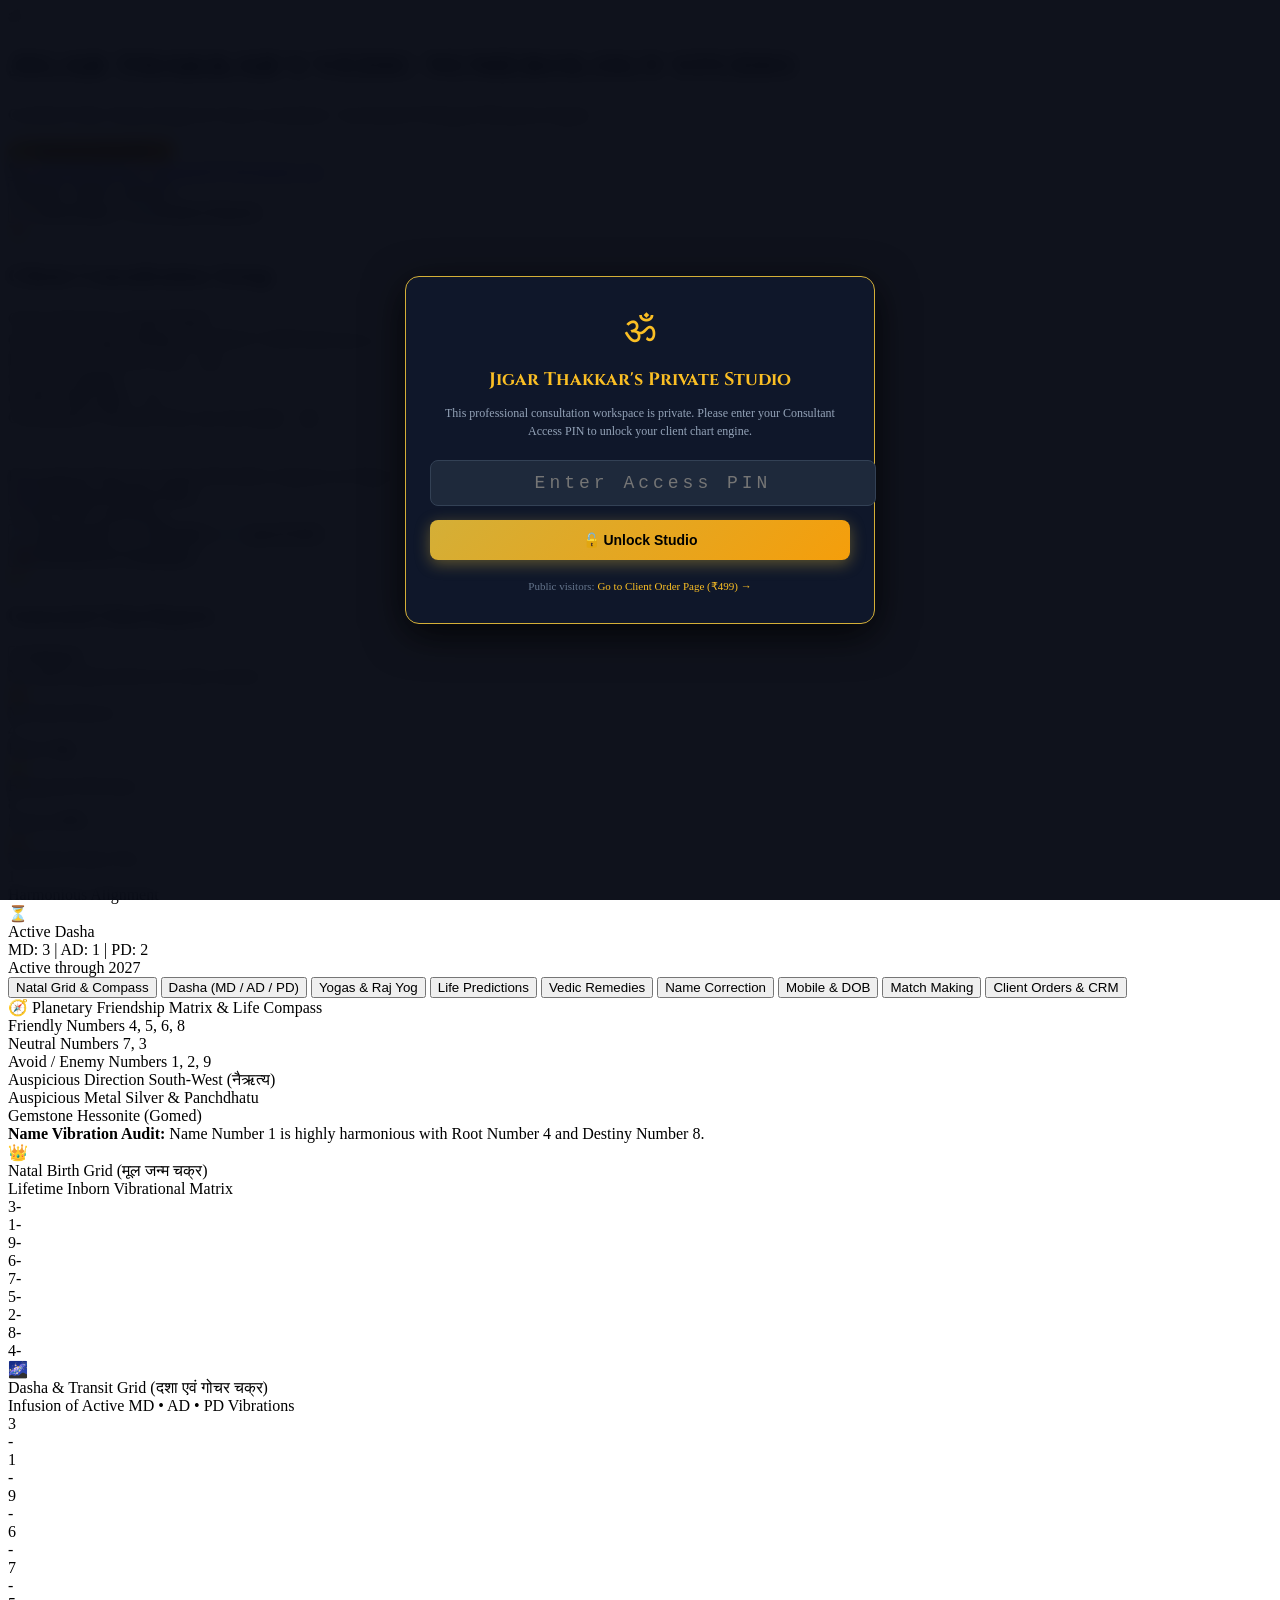
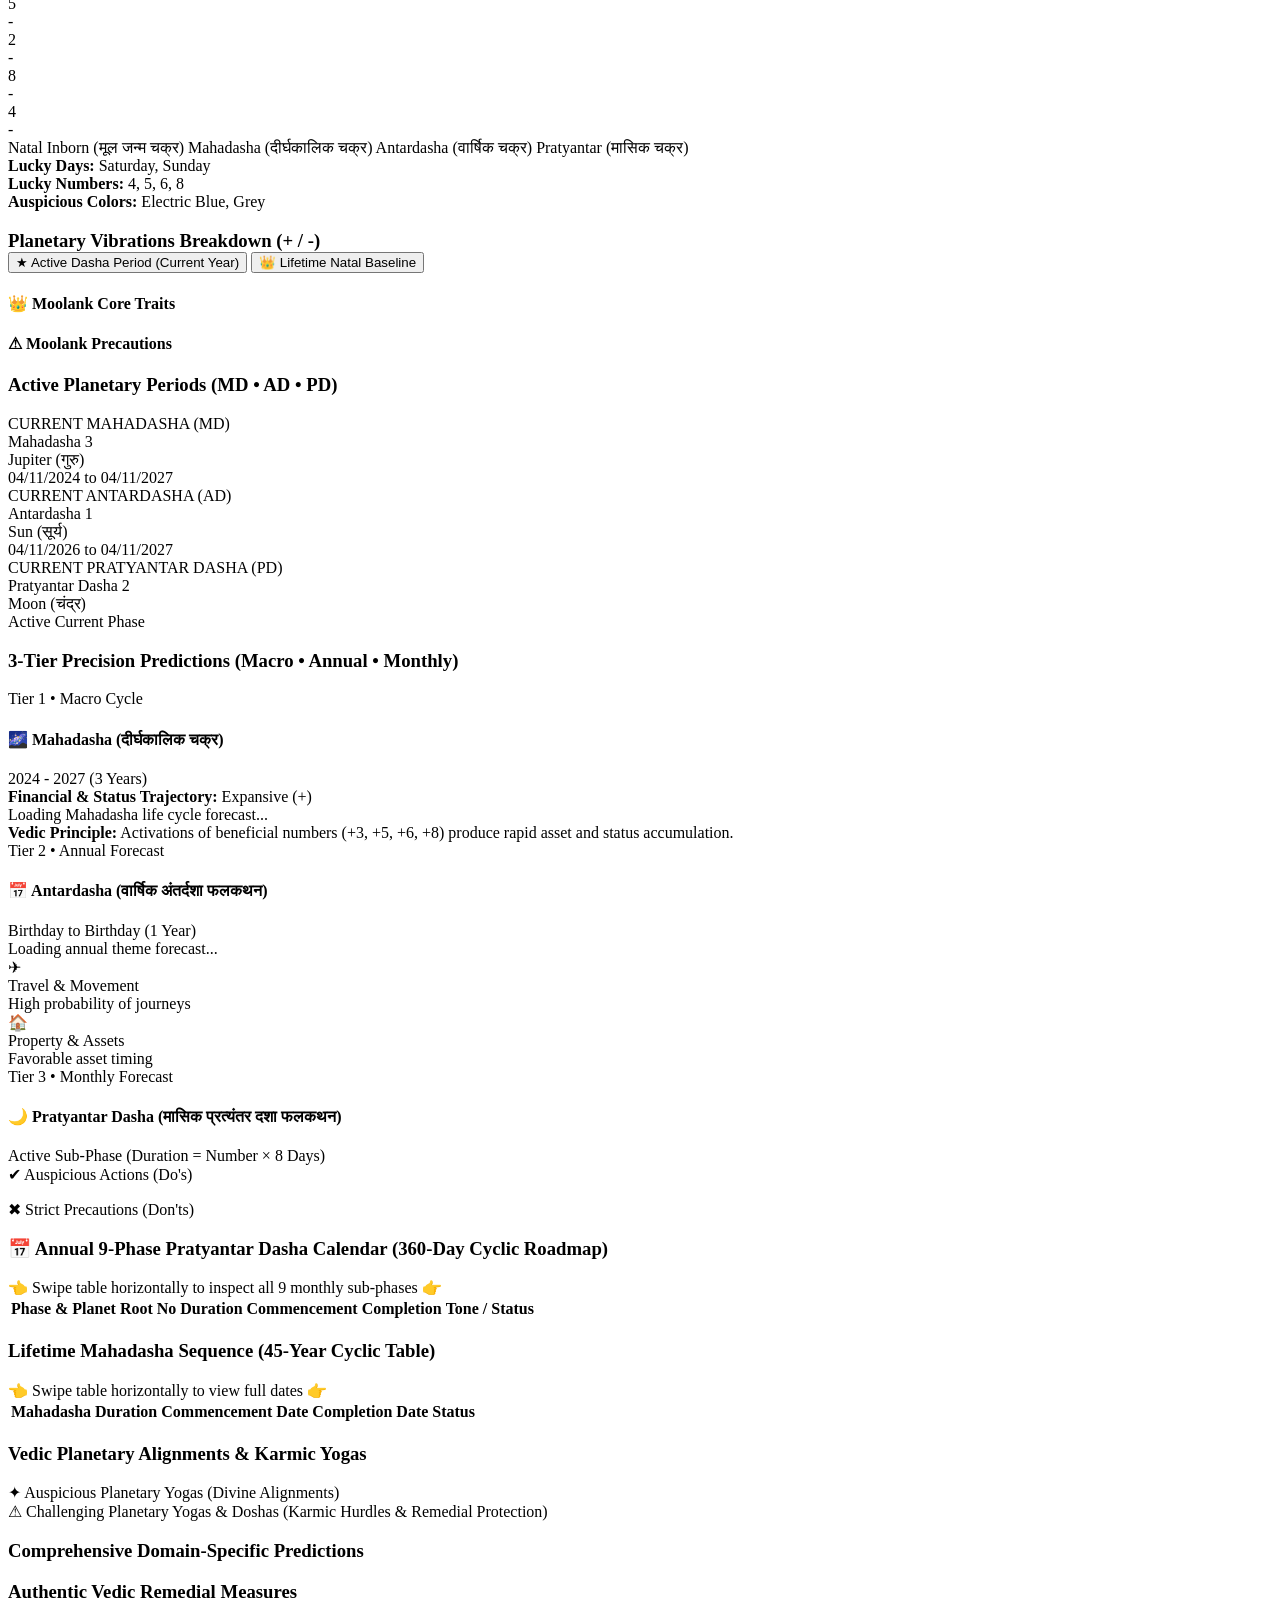
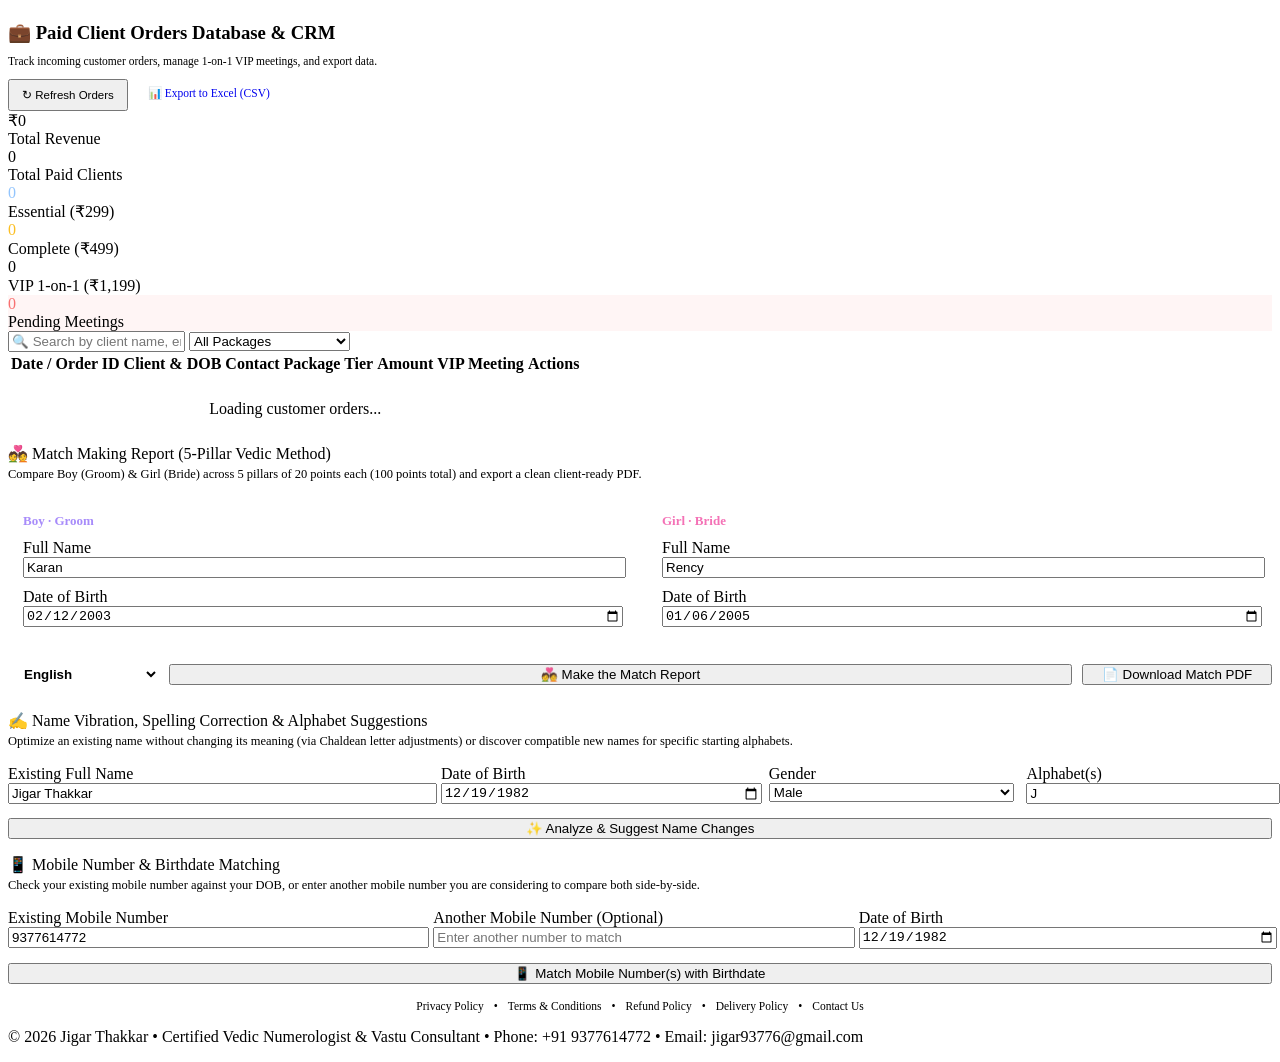
==== static/index.html @ 39957692 "Upgrade Match Making: forward 2026-2034 grids, detailed 9-yr couple outlook, green/red rules, labele" ====
<!DOCTYPE html>
<html lang="en">
<head>
    <meta charset="UTF-8">
    <meta name="viewport" content="width=device-width, initial-scale=1.0, maximum-scale=5.0, viewport-fit=cover">
    <meta name="theme-color" content="#060913">
    <meta name="mobile-web-app-capable" content="yes">
    <link rel="icon" type="image/svg+xml" href="data:image/svg+xml,<svg xmlns='http://www.w3.org/2000/svg' viewBox='0 0 100 100'><text y='.9em' font-size='90'>🕉️</text></svg>">
    <link rel="shortcut icon" href="/favicon.ico">
    <title>Jigar Thakkar - Vedic Numerology Studio</title>
    <link rel="preconnect" href="https://fonts.googleapis.com">
    <link rel="preconnect" href="https://fonts.gstatic.com" crossorigin>
    <link href="https://fonts.googleapis.com/css2?family=Cinzel:wght@600;700;800;900&family=Plus+Jakarta+Sans:wght@300;400;500;600;700;800&family=Noto+Sans+Devanagari:wght@400;600;700&family=Noto+Sans+Gujarati:wght@400;600;700&display=swap" rel="stylesheet">
    <link rel="stylesheet" href="/style.css">
</head>
<body>
    <!-- Top Global App Bar with Jigar Thakkar's Branding -->
    <header class="app-header">
        <div class="header-container">
            <div class="header-brand">
                <div class="sacred-om">ॐ</div>
                <div class="brand-text-block">
                    <h1 class="brand-title">JIGAR THAKKAR'S VEDIC NUMEROLOGY STUDIO</h1>
                    <p class="brand-subtitle">Certified Vedic Numerologist & Vastu Consultant • Automated Trilingual Blueprint Engine</p>
                </div>
            </div>
            <div class="header-controls">
                <a href="/order" target="_blank" class="funnel-badge-btn" style="background: linear-gradient(135deg, #d4af37, #f59e0b); color: #000000; font-weight: 800; font-size: 11px; padding: 4px 10px; border-radius: 20px; text-decoration: none; display: inline-flex; align-items: center; gap: 4px; box-shadow: 0 2px 8px rgba(212,175,55,0.4); white-space: nowrap;">⚡ Instagram Funnel (₹499) ↗</a>
                <div class="consultant-contact-pill">
                    <a href="tel:+919377614772" class="contact-link">📞 +91 9377614772</a>
                    <span class="contact-sep">•</span>
                    <a href="mailto:jigar93776@gmail.com" class="contact-link">✉ jigar93776@gmail.com</a>
                </div>
                <div class="lang-switch-pills">
                    <button class="lang-pill active" data-lang="en">English</button>
                    <button class="lang-pill" data-lang="hi">हिन्दी</button>
                    <button class="lang-pill" data-lang="gu">ગુજરાતી</button>
                </div>
            </div>
        </div>

        <!-- Mobile Segmented View Switcher (Visible only on mobile/small tablets) -->
        <div class="mobile-view-nav">
            <button class="mobile-nav-btn active" data-view="form">
                <span class="m-icon">📝</span> Client Setup
            </button>
            <button class="mobile-nav-btn" data-view="dashboard">
                <span class="m-icon">📊</span> Kundali & Reports
            </button>
        </div>
    </header>

    <!-- Main Workspace Container -->
    <main class="app-main">
        <!-- Floating Global Status/Toast Banner -->
        <div id="status-banner" class="status-banner" style="display: none;"></div>

        <div class="workspace-grid">
            <!-- Left Side: Client Consultation Form -->
            <aside id="panel-sidebar" class="sidebar-panel active-mobile">
                <div class="card panel-card">
                    <div class="panel-header">
                        <span class="icon">📜</span>
                        <h2>Client Consultation Setup</h2>
                    </div>

                    <form id="numerology-form" class="consultation-form">
                        <div class="form-group">
                            <label for="client-name">Client Full Name</label>
                            <input type="text" id="client-name" placeholder="e.g. Gopal Pathak" value="Gopal Pathak" required autocomplete="off">
                        </div>

                        <div class="form-group">
                            <label for="client-phone">Client WhatsApp / Mobile <span class="label-hint">(For direct 1-click delivery)</span></label>
                            <input type="tel" id="client-phone" placeholder="e.g. 9876543210" value="">
                        </div>

                        <div class="form-row">
                            <div class="form-group">
                                <label for="client-dob">Date of Birth</label>
                                <input type="date" id="client-dob" value="1982-11-04" required>
                                <div id="weekday-indicator" class="weekday-pill">Thursday (गुरुवार)</div>
                            </div>
                            <div class="form-group">
                                <label for="client-gender">Gender</label>
                                <select id="client-gender">
                                    <option value="Male" selected>Male (पुरुष)</option>
                                    <option value="Female">Female (स्त्री)</option>
                                    <option value="Other">Other</option>
                                </select>
                            </div>
                        </div>

                        <div class="form-group">
                            <label for="target-date">Consultation / Forecast Date</label>
                            <input type="date" id="target-date" value="2026-11-21">
                        </div>

                        <div class="form-group">
                            <label for="consultant-notes">
                                Personalized Notes & Custom Remedies
                                <span class="label-hint">(Appears on Page 4 of PDF)</span>
                            </label>
                            <textarea id="consultant-notes" rows="3" placeholder="Add specific guidance or custom remedies for this client...">Regular practice of morning Surya Arghya in a copper vessel and wearing recommended Hessonite is strongly advised for maximum planetary harmony.</textarea>
                        </div>

                        <!-- Action Buttons Stack -->
                        <div class="action-buttons-stack">
                            <button type="submit" id="btn-calculate" class="btn btn-primary btn-touch">
                                <span class="btn-icon">🔮</span> Calculate & Analyze Chart
                            </button>

                            <div class="pdf-actions-header">1-Click PDF Generation</div>
                            <div class="pdf-btn-grid">
                                <button type="button" id="btn-pdf-en" class="btn btn-gold btn-touch" data-pdflang="en">
                                    <span class="b-icon">📄</span> <span>English PDF</span>
                                </button>
                                <button type="button" id="btn-pdf-hi" class="btn btn-gold btn-touch" data-pdflang="hi">
                                    <span class="b-icon">📄</span> <span>हिन्दी PDF</span>
                                </button>
                                <button type="button" id="btn-pdf-gu" class="btn btn-gold btn-touch" data-pdflang="gu">
                                    <span class="b-icon">📄</span> <span>ગુજરાતી PDF</span>
                                </button>
                            </div>
                            <button type="button" id="btn-pdf-all" class="btn btn-accent btn-touch">
                                <span class="btn-icon">📦</span> Generate All 3 Languages
                            </button>
                        </div>
                    </form>
                </div>

                <!-- Recent Generated Reports Box -->
                <div class="card recent-reports-card">
                    <div class="panel-header-mini">
                        <div class="hdr-left">
                            <span class="icon">📁</span>
                            <h3>Generated Client Reports</h3>
                        </div>
                        <button id="btn-refresh-history" class="btn-icon-mini" title="Refresh">↻ Refresh</button>
                    </div>
                    <div id="recent-reports-list" class="reports-list">
                        <div class="empty-state">No reports generated yet in this session.</div>
                    </div>
                </div>
            </aside>

            <!-- Right Side: Interactive Analytical Dashboard -->
            <section id="panel-dashboard" class="dashboard-panel">
                <!-- Top Quick Stats Overview (2x2 on Mobile, 4x1 on Desktop) -->
                <div class="quick-stats-row">
                    <!-- Basic Number (Moolank) Card -->
                    <div class="stat-card">
                        <div class="stat-icon">👑</div>
                        <div class="stat-info">
                            <div class="stat-label" id="lbl-bn">Moolank (Basic)</div>
                            <div class="stat-value" id="val-bn">4</div>
                            <div class="stat-sub" id="sub-bn">Rahu (राहु)</div>
                        </div>
                    </div>

                    <!-- Destiny Number (Bhagyank) Card -->
                    <div class="stat-card">
                        <div class="stat-icon">🌟</div>
                        <div class="stat-info">
                            <div class="stat-label" id="lbl-dn">Bhagyank (Destiny)</div>
                            <div class="stat-value" id="val-dn">8</div>
                            <div class="stat-sub" id="sub-dn">Saturn (शनि)</div>
                        </div>
                    </div>

                    <!-- Name Number (Namank) Card -->
                    <div class="stat-card">
                        <div class="stat-icon">✍</div>
                        <div class="stat-info">
                            <div class="stat-label">Namank (Name No)</div>
                            <div class="stat-value" id="val-namank">1</div>
                            <div class="stat-sub" id="sub-namank">Harmonious Alignment</div>
                        </div>
                    </div>

                    <!-- Active Dasha Period Card -->
                    <div class="stat-card">
                        <div class="stat-icon">⏳</div>
                        <div class="stat-info">
                            <div class="stat-label">Active Dasha</div>
                            <div class="stat-value-sm" id="val-dasha">MD: 3 | AD: 1 | PD: 2</div>
                            <div class="stat-sub" id="sub-dasha">Active through 2027</div>
                        </div>
                    </div>
                </div>

                <!-- Main Analysis Tabs Container -->
                <div class="card dashboard-card">
                    <!-- Tab Navigation (Zero Horizontal Scroll Grid) -->
                    <div class="tabs-scroll-wrapper">
                        <nav class="dashboard-tabs">
                            <button class="tab-btn active" data-tab="tab-grid">Natal Grid &amp; Compass</button>
                            <button class="tab-btn" data-tab="tab-dasha">Dasha (MD / AD / PD)</button>
                            <button class="tab-btn" data-tab="tab-yogas">Yogas &amp; Raj Yog</button>
                            <button class="tab-btn" data-tab="tab-predictions">Life Predictions</button>
                            <button class="tab-btn" data-tab="tab-remedies">Vedic Remedies</button>
                            <button class="tab-btn" data-tab="tab-name" id="tab-btn-name">Name Correction</button>
                            <button class="tab-btn" data-tab="tab-mobile" id="tab-btn-mobile">Mobile &amp; DOB</button>
                            <button class="tab-btn" data-tab="tab-matchmaking" id="tab-btn-matchmaking">Match Making</button>
                            <button class="tab-btn" data-tab="tab-crm" id="tab-btn-crm">Client Orders &amp; CRM</button>
                        </nav>
                    </div>

                    <!-- Tab 1: Natal Grid & Compatibility Compass -->
                    <div id="tab-grid" class="tab-content active">
                        <!-- Compass & Friendship Banner -->
                        <div class="compass-dashboard-banner">
                            <div class="compass-dash-header">🧭 Planetary Friendship Matrix & Life Compass</div>
                            <div class="compass-dash-grid">
                                <div class="c-dash-item">
                                    <span class="c-dash-label">Friendly Numbers</span>
                                    <span class="c-dash-val text-green" id="dash-friendly">4, 5, 6, 8</span>
                                </div>
                                <div class="c-dash-item">
                                    <span class="c-dash-label">Neutral Numbers</span>
                                    <span class="c-dash-val text-orange" id="dash-neutral">7, 3</span>
                                </div>
                                <div class="c-dash-item">
                                    <span class="c-dash-label">Avoid / Enemy Numbers</span>
                                    <span class="c-dash-val text-red" id="dash-enemy">1, 2, 9</span>
                                </div>
                                <div class="c-dash-item">
                                    <span class="c-dash-label">Auspicious Direction</span>
                                    <span class="c-dash-val" id="dash-direction">South-West (नैऋत्य)</span>
                                </div>
                                <div class="c-dash-item">
                                    <span class="c-dash-label">Auspicious Metal</span>
                                    <span class="c-dash-val" id="dash-metal">Silver & Panchdhatu</span>
                                </div>
                                <div class="c-dash-item">
                                    <span class="c-dash-label">Gemstone</span>
                                    <span class="c-dash-val" id="dash-gem">Hessonite (Gomed)</span>
                                </div>
                            </div>
                            <div id="dash-name-harmony" class="name-harmony-banner">
                                <strong>Name Vibration Audit:</strong> Name Number 1 is highly harmonious with Root Number 4 and Destiny Number 8.
                            </div>
                        </div>

                        <div class="grid-section-layout-dual">
                            <!-- Dual Grids Side-by-Side: Natal Grid & Dasha Transit Grid -->
                            <div class="dual-grids-web-row">
                                <!-- Natal Birth Grid Card -->
                                <div class="web-grid-card natal-grid-card">
                                    <div class="web-grid-hdr">
                                        <span class="grid-hdr-icon">👑</span>
                                        <div>
                                            <div class="grid-card-title" id="web-natal-grid-title">Natal Birth Grid (मूल जन्म चक्र)</div>
                                            <div class="grid-card-sub" id="web-natal-grid-sub">Lifetime Inborn Vibrational Matrix</div>
                                        </div>
                                    </div>
                                    <div class="vedic-3x3-container natal" id="natal-grid-container">
                                        <div class="v-cell" id="gc-3"><span class="c-num">3</span><span class="c-val">-</span></div>
                                        <div class="v-cell" id="gc-1"><span class="c-num">1</span><span class="c-val">-</span></div>
                                        <div class="v-cell" id="gc-9"><span class="c-num">9</span><span class="c-val">-</span></div>
                                        <div class="v-cell" id="gc-6"><span class="c-num">6</span><span class="c-val">-</span></div>
                                        <div class="v-cell" id="gc-7"><span class="c-num">7</span><span class="c-val">-</span></div>
                                        <div class="v-cell" id="gc-5"><span class="c-num">5</span><span class="c-val">-</span></div>
                                        <div class="v-cell" id="gc-2"><span class="c-num">2</span><span class="c-val">-</span></div>
                                        <div class="v-cell" id="gc-8"><span class="c-num">8</span><span class="c-val">-</span></div>
                                        <div class="v-cell" id="gc-4"><span class="c-num">4</span><span class="c-val">-</span></div>
                                    </div>
                                </div>

                                <!-- Dasha & Transit Infusion Grid Card -->
                                <div class="web-grid-card dasha-grid-card">
                                    <div class="web-grid-hdr">
                                        <span class="grid-hdr-icon">🌌</span>
                                        <div>
                                            <div class="grid-card-title dasha" id="web-dasha-grid-title">Dasha & Transit Grid (दशा एवं गोचर चक्र)</div>
                                            <div class="grid-card-sub" id="web-dasha-grid-sub">Infusion of Active MD • AD • PD Vibrations</div>
                                        </div>
                                    </div>
                                    <div class="vedic-3x3-container dasha" id="dasha-grid-container">
                                        <div class="v-cell v-cell-dasha" id="gdc-3"><span class="c-num">3</span><div class="chips-wrap">-</div></div>
                                        <div class="v-cell v-cell-dasha" id="gdc-1"><span class="c-num">1</span><div class="chips-wrap">-</div></div>
                                        <div class="v-cell v-cell-dasha" id="gdc-9"><span class="c-num">9</span><div class="chips-wrap">-</div></div>
                                        <div class="v-cell v-cell-dasha" id="gdc-6"><span class="c-num">6</span><div class="chips-wrap">-</div></div>
                                        <div class="v-cell v-cell-dasha" id="gdc-7"><span class="c-num">7</span><div class="chips-wrap">-</div></div>
                                        <div class="v-cell v-cell-dasha" id="gdc-5"><span class="c-num">5</span><div class="chips-wrap">-</div></div>
                                        <div class="v-cell v-cell-dasha" id="gdc-2"><span class="c-num">2</span><div class="chips-wrap">-</div></div>
                                        <div class="v-cell v-cell-dasha" id="gdc-8"><span class="c-num">8</span><div class="chips-wrap">-</div></div>
                                        <div class="v-cell v-cell-dasha" id="gdc-4"><span class="c-num">4</span><div class="chips-wrap">-</div></div>
                                    </div>
                                </div>
                            </div>

                            <!-- 4-Color Legend Bar -->
                            <div class="color-legend-web-bar" id="web-color-legend">
                                <span class="c-leg-pill"><span class="c-dot dot-natal"></span> <span id="leg-natal">Natal Inborn (मूल जन्म चक्र)</span></span>
                                <span class="c-leg-pill"><span class="c-dot dot-md"></span> <span id="leg-md">Mahadasha (दीर्घकालिक चक्र)</span></span>
                                <span class="c-leg-pill"><span class="c-dot dot-ad"></span> <span id="leg-ad">Antardasha (वार्षिक चक्र)</span></span>
                                <span class="c-leg-pill"><span class="c-dot dot-pd"></span> <span id="leg-pd">Pratyantar (मासिक चक्र)</span></span>
                            </div>

                            <!-- Charms Badges Bar -->
                            <div class="charms-badge-row">
                                <div class="charm-badge"><strong>Lucky Days:</strong> <span id="charm-days">Saturday, Sunday</span></div>
                                <div class="charm-badge"><strong>Lucky Numbers:</strong> <span id="charm-nums">4, 5, 6, 8</span></div>
                                <div class="charm-badge"><strong>Auspicious Colors:</strong> <span id="charm-colors">Electric Blue, Grey</span></div>
                            </div>

                            <!-- Vibrations Breakdown Section with Active Dasha vs Natal Baseline Toggle -->
                            <div class="grid-details-col mt-4">
                                <div class="vibrations-header-row">
                                    <h3 class="section-heading" id="hdr-vibrations-title" style="margin-bottom: 0;">Planetary Vibrations Breakdown (+ / -)</h3>
                                    <div class="vibrations-toggle-wrap">
                                        <button type="button" class="vibe-mode-pill active" id="btn-vibe-period" onclick="switchVibrationView('period')">★ Active Dasha Period (Current Year)</button>
                                        <button type="button" class="vibe-mode-pill" id="btn-vibe-natal" onclick="switchVibrationView('natal')">👑 Lifetime Natal Baseline</button>
                                    </div>
                                </div>
                                <div id="vibrations-disclaimer-banner" class="vibe-disclaimer-banner">
                                    <!-- Dynamic Vedic Dasha Transformation explanation injected here -->
                                </div>
                                <div id="vibrations-list" class="vibrations-container">
                                    <!-- Dynamic Vibrations injected here -->
                                </div>
                            </div>
                        </div>

                        <!-- Core Personality Traits & Precautions -->
                        <div class="traits-dual-grid">
                            <div class="traits-box">
                                <h4 class="traits-header" id="header-moolank-traits">👑 Moolank Core Traits</h4>
                                <ul id="list-moolank-traits" class="bullet-list"></ul>
                            </div>
                            <div class="precautions-box">
                                <h4 class="precautions-header" id="header-moolank-precautions">⚠ Moolank Precautions</h4>
                                <ul id="list-moolank-precautions" class="bullet-list warn"></ul>
                            </div>
                        </div>
                    </div>

                    <!-- Tab 2: Dasha Timeline & 3-Tier Horizon Predictions -->
                    <div id="tab-dasha" class="tab-content">
                        <h3 class="section-heading">Active Planetary Periods (MD • AD • PD)</h3>
                        <div class="dasha-active-cards">
                            <div class="dasha-card highlight card-md">
                                <div class="d-tag">CURRENT MAHADASHA (MD)</div>
                                <div class="d-num" id="dasha-md-num">Mahadasha 3</div>
                                <div class="d-planet" id="dasha-md-planet">Jupiter (गुरु)</div>
                                <div class="d-dates" id="dasha-md-dates">04/11/2024 to 04/11/2027</div>
                            </div>
                            <div class="dasha-card highlight card-ad">
                                <div class="d-tag">CURRENT ANTARDASHA (AD)</div>
                                <div class="d-num" id="dasha-ad-num">Antardasha 1</div>
                                <div class="d-planet" id="dasha-ad-planet">Sun (सूर्य)</div>
                                <div class="d-dates" id="dasha-ad-dates">04/11/2026 to 04/11/2027</div>
                            </div>
                            <div class="dasha-card highlight card-pd">
                                <div class="d-tag">CURRENT PRATYANTAR DASHA (PD)</div>
                                <div class="d-num" id="dasha-pd-num">Pratyantar Dasha 2</div>
                                <div class="d-planet" id="dasha-pd-planet">Moon (चंद्र)</div>
                                <div class="d-dates" id="dasha-pd-dates">Active Current Phase</div>
                            </div>
                        </div>

                        <!-- 3-Tier Horizon Precision Predictions -->
                        <h3 class="section-heading mt-4">3-Tier Precision Predictions (Macro • Annual • Monthly)</h3>
                        <div class="three-tier-display-stack">
                            <!-- Tier 1: Mahadasha Macro Forecast -->
                            <div class="tier-card-web tier-web-md">
                                <div class="tier-card-web-hdr">
                                    <div class="tier-hdr-title">
                                        <span class="tier-badge-pill md-pill">Tier 1 • Macro Cycle</span>
                                        <h4 id="tier-md-title">🌌 Mahadasha (दीर्घकालिक चक्र)</h4>
                                    </div>
                                    <div class="tier-hdr-dates" id="tier-md-dates">2024 - 2027 (3 Years)</div>
                                </div>
                                <div class="tier-card-web-body">
                                    <div class="tier-tone-bar" id="tier-md-tone-bar">
                                        <strong>Financial & Status Trajectory:</strong> <span id="tier-md-tone" class="tone-badge">Expansive (+)</span>
                                    </div>
                                    <div class="tier-web-desc" id="tier-md-desc">
                                        Loading Mahadasha life cycle forecast...
                                    </div>
                                    <div class="tier-web-rule" id="tier-md-rule">
                                        <strong>Vedic Principle:</strong> Activations of beneficial numbers (+3, +5, +6, +8) produce rapid asset and status accumulation.
                                    </div>
                                </div>
                            </div>

                            <!-- Tier 2: Antardasha Annual Forecast -->
                            <div class="tier-card-web tier-web-ad">
                                <div class="tier-card-web-hdr">
                                    <div class="tier-hdr-title">
                                        <span class="tier-badge-pill ad-pill">Tier 2 • Annual Forecast</span>
                                        <h4 id="tier-ad-title">📅 Antardasha (वार्षिक अंतर्दशा फलकथन)</h4>
                                    </div>
                                    <div class="tier-hdr-dates" id="tier-ad-dates">Birthday to Birthday (1 Year)</div>
                                </div>
                                <div class="tier-card-web-body">
                                    <div class="tier-web-desc" id="tier-ad-theme">
                                        Loading annual theme forecast...
                                    </div>
                                    <div class="tier-sub-indicators-grid">
                                        <div class="sub-ind-box">
                                            <span class="ind-icon">✈</span>
                                            <div>
                                                <div class="ind-label">Travel & Movement</div>
                                                <div class="ind-val" id="tier-ad-travel">High probability of journeys</div>
                                            </div>
                                        </div>
                                        <div class="sub-ind-box">
                                            <span class="ind-icon">🏠</span>
                                            <div>
                                                <div class="ind-label">Property & Assets</div>
                                                <div class="ind-val" id="tier-ad-assets">Favorable asset timing</div>
                                            </div>
                                        </div>
                                    </div>
                                </div>
                            </div>

                            <!-- Tier 3: Pratyantar Dasha Monthly Forecast -->
                            <div class="tier-card-web tier-web-pd">
                                <div class="tier-card-web-hdr">
                                    <div class="tier-hdr-title">
                                        <span class="tier-badge-pill pd-pill">Tier 3 • Monthly Forecast</span>
                                        <h4 id="tier-pd-title">🌙 Pratyantar Dasha (मासिक प्रत्यंतर दशा फलकथन)</h4>
                                    </div>
                                    <div class="tier-hdr-dates" id="tier-pd-dates">Active Sub-Phase (Duration = Number × 8 Days)</div>
                                </div>
                                <div class="tier-card-web-body">
                                    <div class="tier-dos-donts-web-grid">
                                        <div class="web-do-box">
                                            <div class="box-hdr-do">✔ Auspicious Actions (Do's)</div>
                                            <ul id="tier-pd-dos" class="tier-list-do"></ul>
                                        </div>
                                        <div class="web-dont-box">
                                            <div class="box-hdr-dont">✖ Strict Precautions (Don'ts)</div>
                                            <ul id="tier-pd-donts" class="tier-list-dont"></ul>
                                        </div>
                                    </div>
                                </div>
                            </div>
                        </div>

                        <!-- 9-Phase Pratyantar Dasha Calendar Table -->
                        <h3 class="section-heading mt-4" id="hdr-pd-roadmap">📅 Annual 9-Phase Pratyantar Dasha Calendar (360-Day Cyclic Roadmap)</h3>
                        <div class="table-scroll-hint">👈 Swipe table horizontally to inspect all 9 monthly sub-phases 👉</div>
                        <div class="table-responsive">
                            <table class="dasha-table pd-roadmap-table">
                                <thead>
                                    <tr>
                                        <th>Phase & Planet</th>
                                        <th style="text-align:center;">Root No</th>
                                        <th style="text-align:center;">Duration</th>
                                        <th style="text-align:center;">Commencement</th>
                                        <th style="text-align:center;">Completion</th>
                                        <th style="text-align:center;">Tone / Status</th>
                                    </tr>
                                </thead>
                                <tbody id="pd-roadmap-body">
                                    <!-- Dynamic rows -->
                                </tbody>
                            </table>
                        </div>

                        <!-- 45-Year Cyclic Mahadasha Table -->
                        <h3 class="section-heading mt-4">Lifetime Mahadasha Sequence (45-Year Cyclic Table)</h3>
                        <div class="table-scroll-hint">👈 Swipe table horizontally to view full dates 👉</div>
                        <div class="table-responsive">
                            <table class="dasha-table">
                                <thead>
                                    <tr>
                                        <th>Mahadasha</th>
                                        <th>Duration</th>
                                        <th>Commencement Date</th>
                                        <th>Completion Date</th>
                                        <th>Status</th>
                                    </tr>
                                </thead>
                                <tbody id="dasha-timeline-body">
                                    <!-- Dynamic rows -->
                                </tbody>
                            </table>
                        </div>
                    </div>

                    <!-- Tab 3: Active Yogas & Raj Yog -->
                    <div id="tab-yogas" class="tab-content">
                        <h3 class="section-heading" id="tab3-heading">Vedic Planetary Alignments & Karmic Yogas</h3>
                        
                        <!-- Auspicious Yogas -->
                        <div class="yoga-subheading" id="auspicious-yogas-title">
                            <span>✦</span> <span id="txt-auspicious-title">Auspicious Planetary Yogas (Divine Alignments)</span>
                        </div>
                        <div id="auspicious-yogas-container" class="yogas-display-grid">
                            <!-- Dynamic Auspicious Yoga Cards -->
                        </div>

                        <!-- Inauspicious Yogas & Doshas with Mitigation Remedies -->
                        <div class="yoga-subheading inauspicious" id="inauspicious-yogas-title">
                            <span>⚠</span> <span id="txt-inauspicious-title">Challenging Planetary Yogas & Doshas (Karmic Hurdles & Remedial Protection)</span>
                        </div>
                        <div id="inauspicious-yogas-container" class="yogas-display-grid">
                            <!-- Dynamic Inauspicious Dosha Cards with Remedies -->
                        </div>

                        <!-- Fallback container for compatibility -->
                        <div id="yogas-container" style="display: none;"></div>
                    </div>

                    <!-- Tab 4: Life Predictions -->
                    <div id="tab-predictions" class="tab-content">
                        <h3 class="section-heading">Comprehensive Domain-Specific Predictions</h3>
                        <div id="predictions-container" class="predictions-display-grid">
                            <!-- Dynamic Prediction Cards -->
                        </div>
                    </div>

                    <!-- Tab 5: Prescribed Remedies -->
                    <div id="tab-remedies" class="tab-content">
                        <h3 class="section-heading">Authentic Vedic Remedial Measures</h3>
                        <div id="remedies-container" class="remedies-display-list">
                            <!-- Dynamic Remedy Cards -->
                        </div>
                    </div>

                    <!-- Tab 6: Paid Client Orders & CRM -->
                    <div id="tab-crm" class="tab-content">
                        <!-- Top Header with Actions -->
                        <div class="crm-header-banner">
                            <div>
                                <h3 class="section-heading" style="margin-bottom: 3px;">💼 Paid Client Orders Database & CRM</h3>
                                <p style="font-size: 11.5px; color: var(--text-secondary);">
                                    Track incoming customer orders, manage 1-on-1 VIP meetings, and export data.
                                </p>
                            </div>
                            <div style="display: flex; gap: 8px; flex-wrap: wrap;">
                                <button type="button" id="btn-crm-refresh" class="btn btn-secondary btn-touch" style="padding: 7px 12px; font-size: 11.5px;">
                                    ↻ Refresh Orders
                                </button>
                                <a href="/api/studio/export-csv" class="btn btn-gold btn-touch" style="padding: 7px 12px; font-size: 11.5px; text-decoration: none;">
                                    📊 Export to Excel (CSV)
                                </a>
                            </div>
                        </div>

                        <!-- Stats KPI Grid -->
                        <div class="crm-stats-grid">
                            <div class="crm-stat-card revenue">
                                <div class="crm-stat-val" id="crm-total-revenue">₹0</div>
                                <div class="crm-stat-label">Total Revenue</div>
                            </div>
                            <div class="crm-stat-card">
                                <div class="crm-stat-val" id="crm-total-orders">0</div>
                                <div class="crm-stat-label">Total Paid Clients</div>
                            </div>
                            <div class="crm-stat-card">
                                <div class="crm-stat-val" id="crm-cnt-299" style="color: #93c5fd;">0</div>
                                <div class="crm-stat-label">Essential (₹299)</div>
                            </div>
                            <div class="crm-stat-card">
                                <div class="crm-stat-val" id="crm-cnt-499" style="color: #fbbf24;">0</div>
                                <div class="crm-stat-label">Complete (₹499)</div>
                            </div>
                            <div class="crm-stat-card vip">
                                <div class="crm-stat-val" id="crm-cnt-1199">0</div>
                                <div class="crm-stat-label">VIP 1-on-1 (₹1,199)</div>
                            </div>
                            <div class="crm-stat-card" style="border-color: rgba(239, 68, 68, 0.4); background: rgba(239, 68, 68, 0.05);">
                                <div class="crm-stat-val" id="crm-pending-meetings" style="color: #f87171;">0</div>
                                <div class="crm-stat-label">Pending Meetings</div>
                            </div>
                        </div>

                        <!-- Filter & Search Controls -->
                        <div class="crm-controls-row">
                            <input type="text" id="crm-search-input" class="crm-search-input" placeholder="🔍 Search by client name, email, phone, or order ID...">
                            <select id="crm-tier-filter" class="crm-filter-select">
                                <option value="all">All Packages</option>
                                <option value="essential_299">Essential (₹299)</option>
                                <option value="complete_499">Complete (₹499)</option>
                                <option value="vip_1199">👑 VIP 1-on-1 (₹1,199)</option>
                            </select>
                        </div>

                        <!-- Orders Table -->
                        <div class="crm-table-container">
                            <table class="crm-table">
                                <thead>
                                    <tr>
                                        <th>Date / Order ID</th>
                                        <th>Client & DOB</th>
                                        <th>Contact</th>
                                        <th>Package Tier</th>
                                        <th>Amount</th>
                                        <th>VIP Meeting</th>
                                        <th>Actions</th>
                                    </tr>
                                </thead>
                                <tbody id="crm-orders-tbody">
                                    <tr>
                                        <td colspan="7" style="text-align: center; padding: 24px; color: var(--text-secondary);">
                                            Loading customer orders...
                                        </td>
                                    </tr>
                                </tbody>
                            </table>
                        </div>
                    </div>

                    <!-- Tab 7: Match Making Report (5-Pillar Vedic Method) -->
                    <div id="tab-matchmaking" class="tab-content">
                        <div class="compass-dashboard-banner" style="margin-bottom: 16px;">
                            <div class="compass-dash-header">💑 Match Making Report (5-Pillar Vedic Method)</div>
                            <p style="font-size: 12.5px; color: var(--text-secondary); margin: 4px 0 0 0;">
                                Compare Boy (Groom) &amp; Girl (Bride) across 5 pillars of 20 points each (100 points total) and export a clean client-ready PDF.
                            </p>
                        </div>

                        <div style="display: grid; grid-template-columns: 1fr 1fr; gap: 14px; margin-bottom: 14px;">
                            <div style="background: rgba(255,255,255,0.03); border: 1px solid rgba(255,255,255,0.1); border-radius: 10px; padding: 14px;">
                                <div style="font-weight: 700; color: #a78bfa; margin-bottom: 10px; font-size: 13px;">Boy · Groom</div>
                                <div class="form-group" style="margin-bottom: 10px;">
                                    <label for="mm-boy-name">Full Name</label>
                                    <input type="text" id="mm-boy-name" placeholder="e.g. Karan" value="Karan" style="width:100%;">
                                </div>
                                <div class="form-group">
                                    <label for="mm-boy-dob">Date of Birth</label>
                                    <input type="date" id="mm-boy-dob" value="2003-02-12" style="width:100%;">
                                </div>
                            </div>
                            <div style="background: rgba(255,255,255,0.03); border: 1px solid rgba(255,255,255,0.1); border-radius: 10px; padding: 14px;">
                                <div style="font-weight: 700; color: #f472b6; margin-bottom: 10px; font-size: 13px;">Girl · Bride</div>
                                <div class="form-group" style="margin-bottom: 10px;">
                                    <label for="mm-girl-name">Full Name</label>
                                    <input type="text" id="mm-girl-name" placeholder="e.g. Rency" value="Rency" style="width:100%;">
                                </div>
                                <div class="form-group">
                                    <label for="mm-girl-dob">Date of Birth</label>
                                    <input type="date" id="mm-girl-dob" value="2005-01-06" style="width:100%;">
                                </div>
                            </div>
                        </div>

                        <div style="display: flex; gap: 10px; flex-wrap: wrap; align-items: center; margin-bottom: 18px;">
                            <select id="mm-lang" style="min-width: 150px; padding: 10px 12px; border-radius: 8px; background: var(--bg-input); color: var(--text-primary); border: 1px solid var(--border-dark); font-weight: 600;">
                                <option value="en" selected>English</option>
                                <option value="hi">हिन्दी (Hindi)</option>
                                <option value="gu">ગુજરાતી (Gujarati)</option>
                            </select>
                            <button type="button" id="btn-mm-analyze" class="btn-primary" style="flex: 1; min-width: 200px;">💑 Make the Match Report</button>
                            <button type="button" id="btn-mm-pdf" class="btn-secondary" style="min-width: 190px;">📄 Download Match PDF</button>
                        </div>

                        <div id="mm-results-container"></div>
                    </div>

                    <!-- Tab 8: Name Suggestion & Spelling Correction -->
                    <div id="tab-name" class="tab-content">
                        <div class="compass-dashboard-banner" style="margin-bottom: 16px;">
                            <div class="compass-dash-header">✍️ Name Vibration, Spelling Correction &amp; Alphabet Suggestions</div>
                            <p style="font-size: 12.5px; color: var(--text-secondary); margin: 4px 0 0 0;">
                                Optimize an existing name without changing its meaning (via Chaldean letter adjustments) or discover compatible new names for specific starting alphabets.
                            </p>
                        </div>

                        <div style="display: grid; grid-template-columns: 1.2fr 0.9fr 0.7fr 0.7fr; gap: 12px; margin-bottom: 14px;">
                            <div class="form-group">
                                <label for="nm-name">Existing Full Name</label>
                                <input type="text" id="nm-name" placeholder="e.g. Jigar Thakkar" value="Jigar Thakkar" style="width:100%;">
                            </div>
                            <div class="form-group">
                                <label for="nm-dob">Date of Birth</label>
                                <input type="date" id="nm-dob" value="1982-12-19" style="width:100%;">
                            </div>
                            <div class="form-group">
                                <label for="nm-gender">Gender</label>
                                <select id="nm-gender" style="width:100%;">
                                    <option value="Male">Male</option>
                                    <option value="Female">Female</option>
                                </select>
                            </div>
                            <div class="form-group">
                                <label for="nm-alpha">Alphabet(s)</label>
                                <input type="text" id="nm-alpha" placeholder="e.g. A, K, R" value="J" maxlength="5" style="width:100%;">
                            </div>
                        </div>

                        <button type="button" id="btn-nm-analyze" class="btn-primary" style="width: 100%; margin-bottom: 16px;">✨ Analyze &amp; Suggest Name Changes</button>
                        <div id="nm-results-container"></div>
                    </div>

                    <!-- Tab 9: Mobile Number & Birthdate Matching -->
                    <div id="tab-mobile" class="tab-content">
                        <div class="compass-dashboard-banner" style="margin-bottom: 16px;">
                            <div class="compass-dash-header">📱 Mobile Number &amp; Birthdate Matching</div>
                            <p style="font-size: 12.5px; color: var(--text-secondary); margin: 4px 0 0 0;">
                                Check your existing mobile number against your DOB, or enter another mobile number you are considering to compare both side-by-side.
                            </p>
                        </div>

                        <div style="display: grid; grid-template-columns: 1fr 1fr 1fr; gap: 12px; margin-bottom: 14px;">
                            <div class="form-group">
                                <label for="mob-number">Existing Mobile Number</label>
                                <input type="text" id="mob-number" placeholder="e.g. 9377614772" value="9377614772" style="width:100%;">
                            </div>
                            <div class="form-group">
                                <label for="mob-compare">Another Mobile Number (Optional)</label>
                                <input type="text" id="mob-compare" placeholder="Enter another number to match" style="width:100%;">
                            </div>
                            <div class="form-group">
                                <label for="mob-dob">Date of Birth</label>
                                <input type="date" id="mob-dob" value="1982-12-19" style="width:100%;">
                            </div>
                        </div>

                        <button type="button" id="btn-mob-analyze" class="btn-primary" style="width: 100%; margin-bottom: 16px;">📱 Match Mobile Number(s) with Birthdate</button>
                        <div id="mob-results-container"></div>
                    </div>
                </div>
            </section>
        </div>
    </main>

    <!-- Footer with Jigar Thakkar's Copyright & Razorpay Policies -->
    <footer class="app-footer">
        <div style="margin-bottom: 8px; font-size: 11.5px; display: flex; justify-content: center; gap: 10px; flex-wrap: wrap;">
            <a href="/privacy" target="_blank" style="color: var(--text-gold); text-decoration: none;">Privacy Policy</a> •
            <a href="/terms" target="_blank" style="color: var(--text-gold); text-decoration: none;">Terms & Conditions</a> •
            <a href="/refund-policy" target="_blank" style="color: var(--text-gold); text-decoration: none;">Refund Policy</a> •
            <a href="/shipping-policy" target="_blank" style="color: var(--text-gold); text-decoration: none;">Delivery Policy</a> •
            <a href="/contact" target="_blank" style="color: var(--text-gold); text-decoration: none;">Contact Us</a>
        </div>
        <p>© 2026 Jigar Thakkar • Certified Vedic Numerologist & Vastu Consultant • Phone: +91 9377614772 • Email: jigar93776@gmail.com</p>
    </footer>

    <!-- Studio PIN Protection Modal for Jigar Thakkar -->
    <div id="pin-lock-overlay" style="display: none; position: fixed; top: 0; left: 0; right: 0; bottom: 0; background: rgba(6, 9, 19, 0.96); z-index: 99999; backdrop-filter: blur(8px); align-items: center; justify-content: center; padding: 20px;">
        <div style="background: #0f172a; border: 1.5px solid #d4af37; border-radius: 14px; max-width: 420px; width: 100%; padding: 30px 24px; text-align: center; box-shadow: 0 10px 40px rgba(0,0,0,0.8);">
            <div style="font-size: 38px; color: #fbbf24; margin-bottom: 8px;">ॐ</div>
            <h2 style="font-family: 'Cinzel', serif; font-size: 18px; color: #fbbf24; margin-bottom: 6px;">Jigar Thakkar's Private Studio</h2>
            <p style="font-size: 12px; color: #94a3b8; line-height: 1.5; margin-bottom: 20px;">
                This professional consultation workspace is private. Please enter your Consultant Access PIN to unlock your client chart engine.
            </p>
            <form id="pin-form" onsubmit="event.preventDefault(); verifyPin();">
                <input type="password" id="studio-pin-input" placeholder="Enter Access PIN" maxlength="10" style="width: 100%; background: #1e293b; border: 1.5px solid #334155; border-radius: 8px; padding: 12px; color: #fff; font-size: 18px; text-align: center; letter-spacing: 4px; margin-bottom: 14px; outline: none; font-family: monospace;">
                <div id="pin-error" style="display: none; color: #f87171; font-size: 12px; margin-bottom: 12px; font-weight: 600;">Incorrect PIN. Please try again.</div>
                <button type="submit" style="width: 100%; background: linear-gradient(135deg, #d4af37 0%, #f59e0b 100%); color: #000000; font-weight: 800; font-size: 14px; padding: 12px; border: none; border-radius: 8px; cursor: pointer; box-shadow: 0 4px 15px rgba(212,175,55,0.4);">
                    🔓 Unlock Studio
                </button>
            </form>
            <div style="margin-top: 20px; font-size: 11px; color: #64748b;">
                Public visitors: <a href="/order" style="color: #fbbf24; text-decoration: none;">Go to Client Order Page (₹499) →</a>
            </div>
        </div>
    </div>

    <script>
        function checkStudioLock() {
            if (sessionStorage.getItem('studio_unlocked') !== 'true') {
                document.getElementById('pin-lock-overlay').style.display = 'flex';
                setTimeout(() => { document.getElementById('studio-pin-input').focus(); }, 100);
            }
        }
        async function verifyPin() {
            const pin = document.getElementById('studio-pin-input').value.trim();
            const errEl = document.getElementById('pin-error');
            try {
                const res = await fetch('/api/verify-pin', {
                    method: 'POST',
                    headers: { 'Content-Type': 'application/json' },
                    body: JSON.stringify({ pin })
                });
                if (res.ok) {
                    sessionStorage.setItem('studio_unlocked', 'true');
                    document.getElementById('pin-lock-overlay').style.display = 'none';
                } else {
                    errEl.style.display = 'block';
                    document.getElementById('studio-pin-input').value = '';
                }
            } catch(e) {
                if (pin === '93776') {
                    sessionStorage.setItem('studio_unlocked', 'true');
                    document.getElementById('pin-lock-overlay').style.display = 'none';
                } else {
                    errEl.style.display = 'block';
                }
            }
        }
        checkStudioLock();
    </script>
    <script src="/app.js"></script>
</body>
</html>
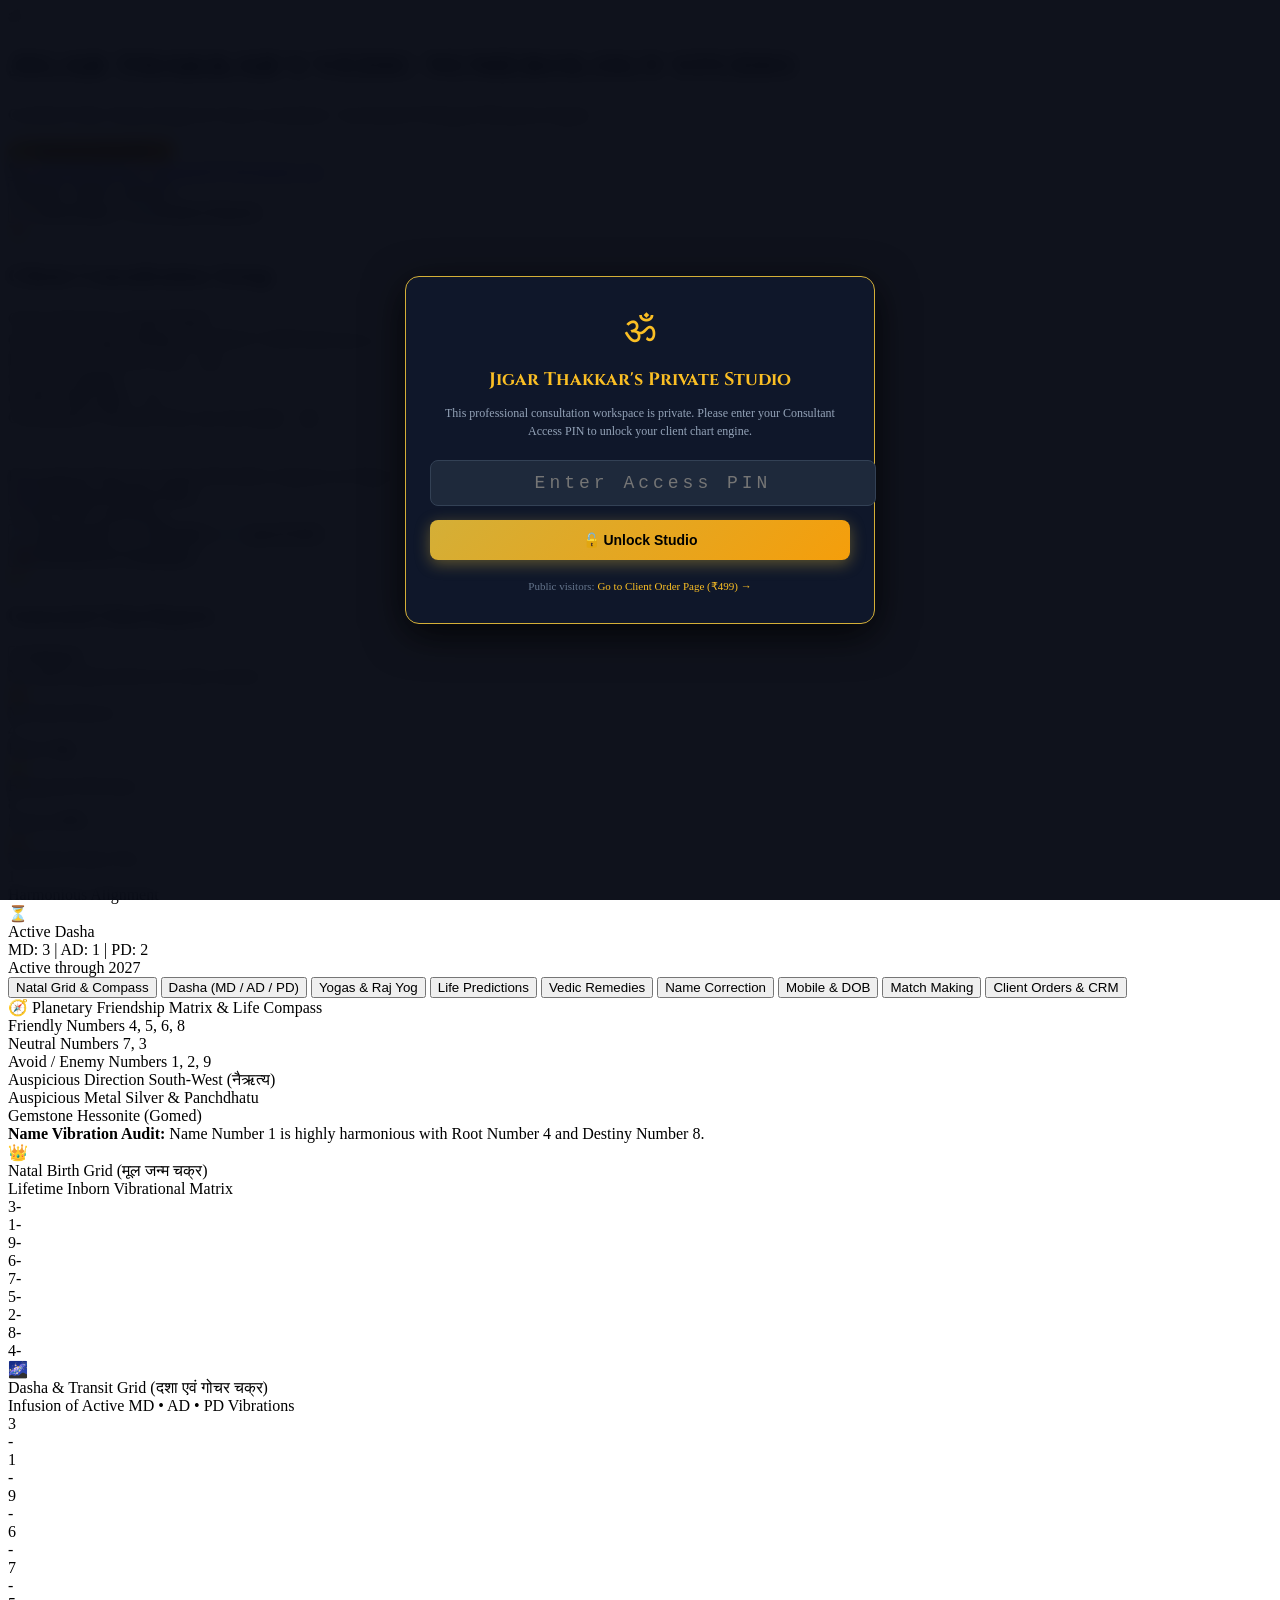
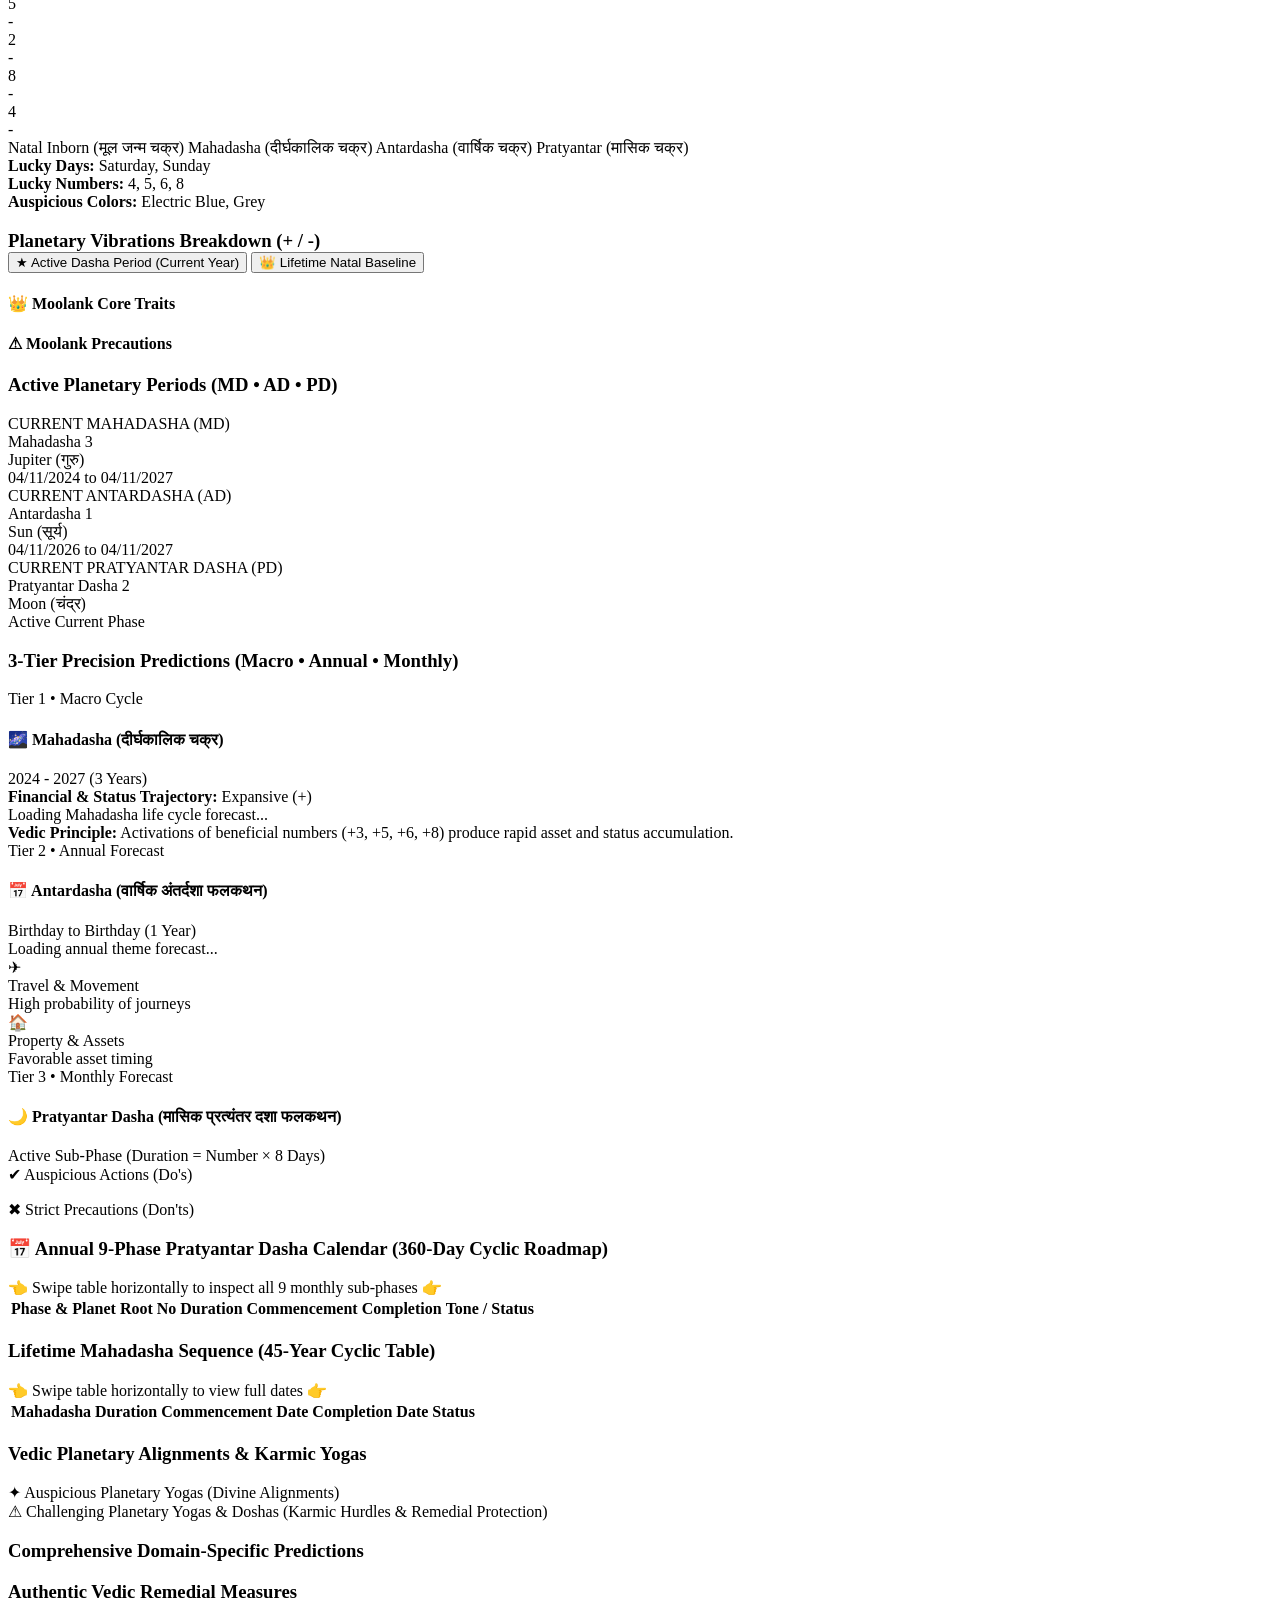
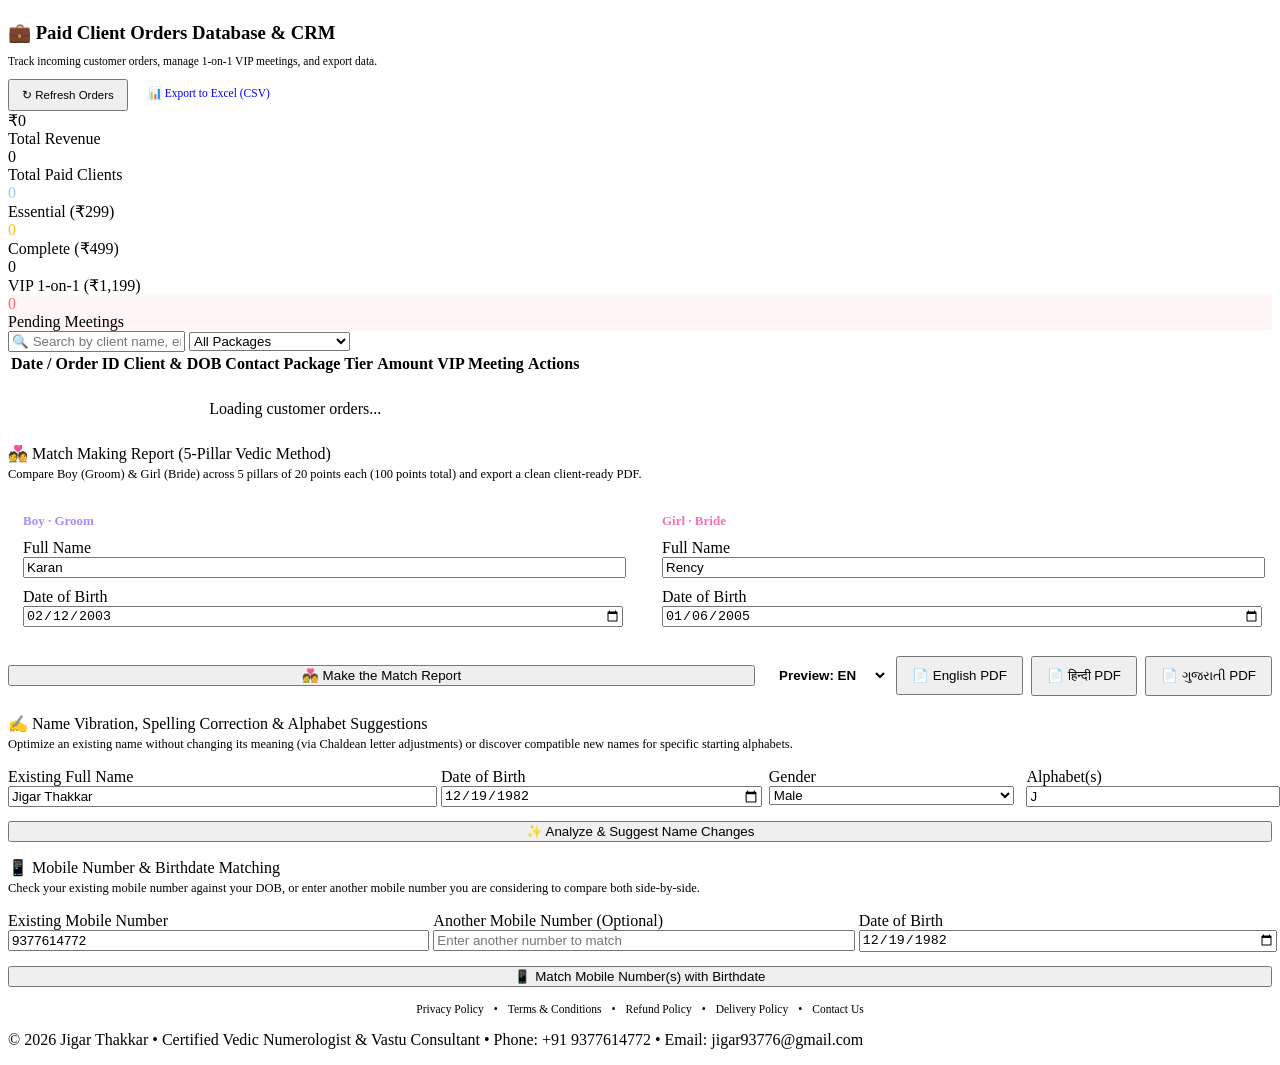
==== commit 31e4dd3e: "Separate Basic Matching Rules (green) & Basic Rejection Rules (red) with detailed Why Important + Co" ====
--- a/static/index.html
+++ b/static/index.html
@@ -641,14 +641,16 @@
                             </div>
                         </div>
 
-                        <div style="display: flex; gap: 10px; flex-wrap: wrap; align-items: center; margin-bottom: 18px;">
-                            <select id="mm-lang" style="min-width: 150px; padding: 10px 12px; border-radius: 8px; background: var(--bg-input); color: var(--text-primary); border: 1px solid var(--border-dark); font-weight: 600;">
-                                <option value="en" selected>English</option>
-                                <option value="hi">हिन्दी (Hindi)</option>
-                                <option value="gu">ગુજરાતી (Gujarati)</option>
+                        <div style="display: flex; gap: 8px; flex-wrap: wrap; align-items: center; margin-bottom: 18px;">
+                            <button type="button" id="btn-mm-analyze" class="btn-primary" style="flex: 1 1 200px;">💑 Make the Match Report</button>
+                            <select id="mm-lang" style="width: auto; min-width: 125px; padding: 10px 12px; border-radius: 8px; background: var(--bg-input); color: var(--text-primary); border: 1px solid var(--border-dark); font-weight: 600;">
+                                <option value="en" selected>Preview: EN</option>
+                                <option value="hi">Preview: HI</option>
+                                <option value="gu">Preview: GU</option>
                             </select>
-                            <button type="button" id="btn-mm-analyze" class="btn-primary" style="flex: 1; min-width: 200px;">💑 Make the Match Report</button>
-                            <button type="button" id="btn-mm-pdf" class="btn-secondary" style="min-width: 190px;">📄 Download Match PDF</button>
+                            <button type="button" class="btn-secondary mm-pdf-btn" data-lang="en" style="padding: 10px 14px; white-space: nowrap;">📄 English PDF</button>
+                            <button type="button" class="btn-secondary mm-pdf-btn" data-lang="hi" style="padding: 10px 14px; white-space: nowrap;">📄 हिन्दी PDF</button>
+                            <button type="button" class="btn-secondary mm-pdf-btn" data-lang="gu" style="padding: 10px 14px; white-space: nowrap;">📄 ગુજરાતી PDF</button>
                         </div>
 
                         <div id="mm-results-container"></div>
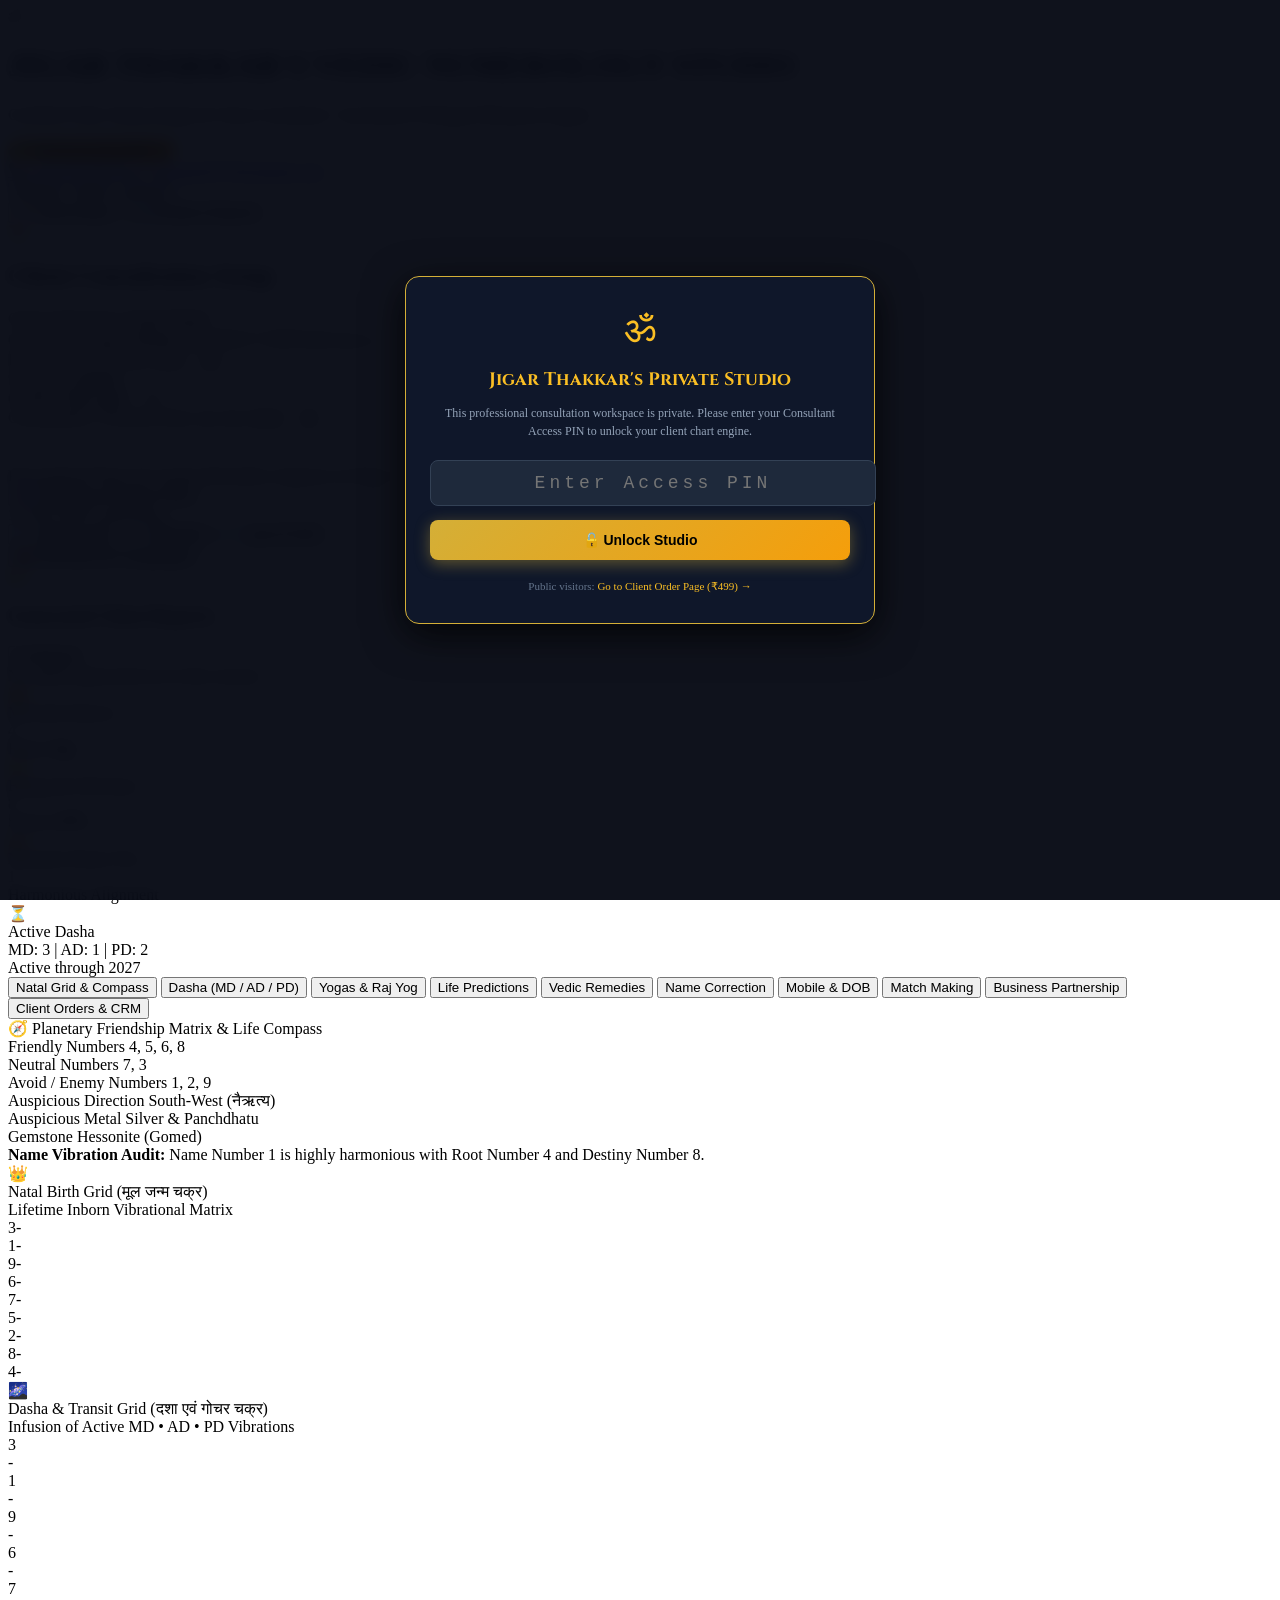
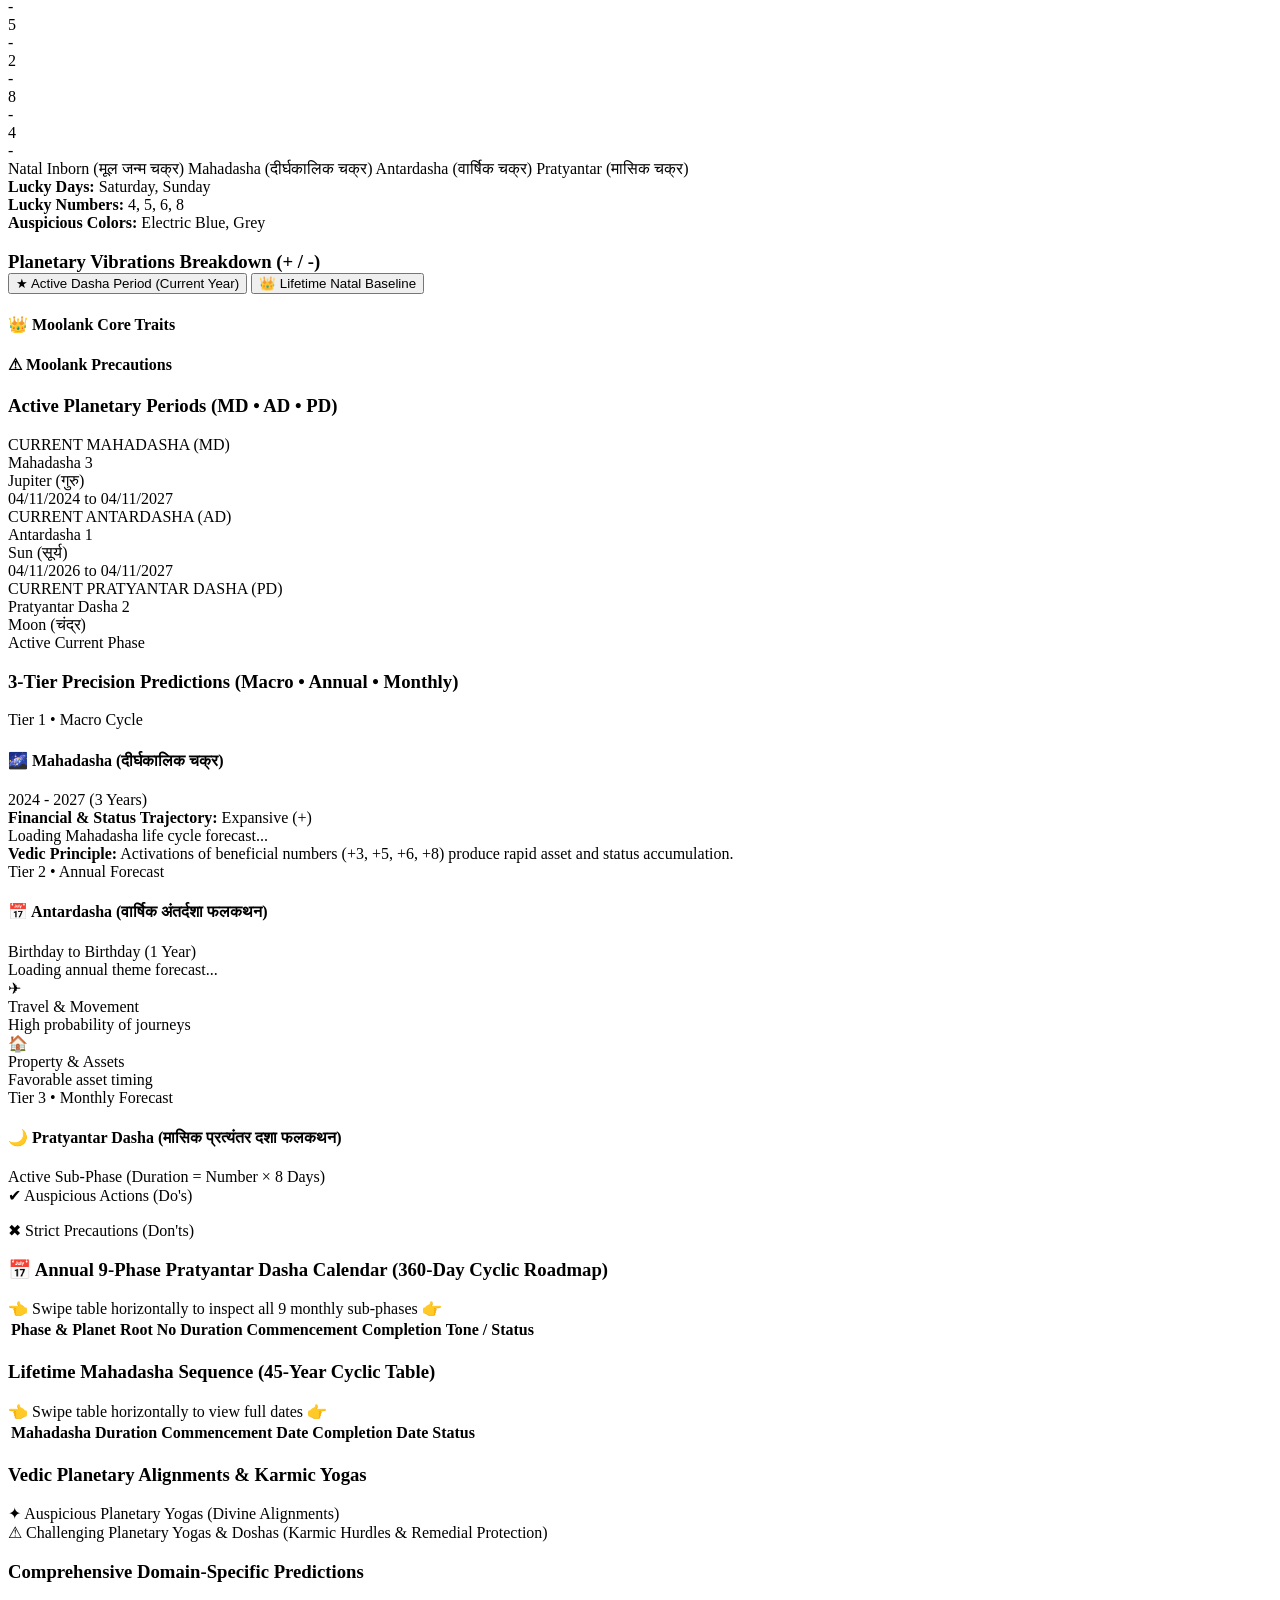
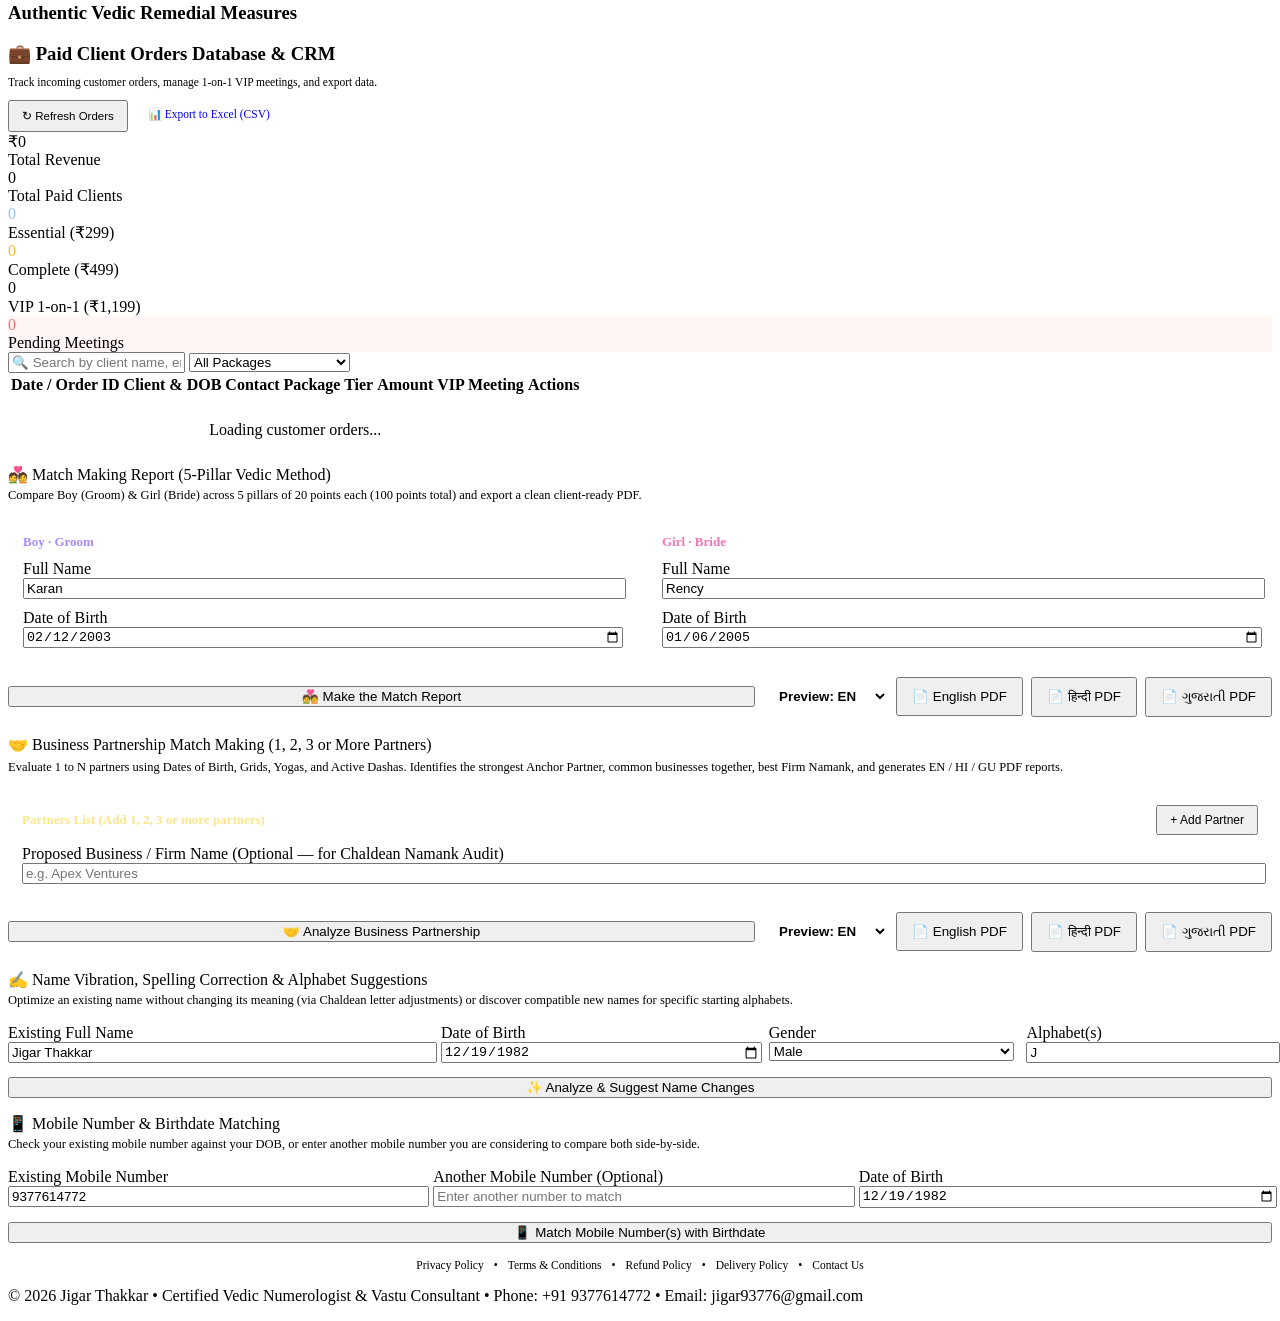
==== commit 25b2bf6e: "Add multi-partner Business Partnership Match Making (1 to N partners) in EN/HI/GU with Anchor Partne" ====
--- a/static/index.html
+++ b/static/index.html
@@ -202,6 +202,7 @@
                             <button class="tab-btn" data-tab="tab-name" id="tab-btn-name">Name Correction</button>
                             <button class="tab-btn" data-tab="tab-mobile" id="tab-btn-mobile">Mobile &amp; DOB</button>
                             <button class="tab-btn" data-tab="tab-matchmaking" id="tab-btn-matchmaking">Match Making</button>
+                            <button class="tab-btn" data-tab="tab-business" id="tab-btn-business">Business Partnership</button>
                             <button class="tab-btn" data-tab="tab-crm" id="tab-btn-crm">Client Orders &amp; CRM</button>
                         </nav>
                     </div>
@@ -654,6 +655,40 @@
                         </div>
 
                         <div id="mm-results-container"></div>
+                    </div>
+
+                    <!-- Tab 7B: Business Partnership Match Making (1, 2, 3, or N Partners) -->
+                    <div id="tab-business" class="tab-content">
+                        <div class="compass-dashboard-banner" style="margin-bottom: 16px;">
+                            <div class="compass-dash-header">🤝 Business Partnership Match Making (1, 2, 3 or More Partners)</div>
+                            <p style="font-size: 12.5px; color: var(--text-secondary); margin-top: 6px;">Evaluate 1 to N partners using Dates of Birth, Grids, Yogas, and Active Dashas. Identifies the strongest Anchor Partner, common businesses together, best Firm Namank, and generates EN / HI / GU PDF reports.</p>
+                        </div>
+
+                        <div style="background: rgba(255,255,255,0.03); border: 1px solid var(--border-dark); border-radius: 10px; padding: 14px; margin-bottom: 14px;">
+                            <div style="display:flex; justify-content:space-between; align-items:center; flex-wrap:wrap; gap:10px; margin-bottom:10px;">
+                                <strong style="color:#fde68a; font-size:13px;">Partners List (Add 1, 2, 3 or more partners)</strong>
+                                <button type="button" id="btn-biz-add-partner" class="btn-secondary" style="padding:6px 12px; font-size:12px;">+ Add Partner</button>
+                            </div>
+                            <div id="biz-partners-list"></div>
+                            <div class="form-group" style="margin-top:10px;">
+                                <label for="biz-firm-name">Proposed Business / Firm Name (Optional — for Chaldean Namank Audit)</label>
+                                <input type="text" id="biz-firm-name" placeholder="e.g. Apex Ventures" style="width:100%;">
+                            </div>
+                        </div>
+
+                        <div style="display: flex; gap: 8px; flex-wrap: wrap; align-items: center; margin-bottom: 18px;">
+                            <button type="button" id="btn-biz-analyze" class="btn-primary" style="flex: 1 1 210px;">🤝 Analyze Business Partnership</button>
+                            <select id="biz-lang" style="width: auto; min-width: 125px; padding: 10px 12px; border-radius: 8px; background: var(--bg-input); color: var(--text-primary); border: 1px solid var(--border-dark); font-weight: 600;">
+                                <option value="en" selected>Preview: EN</option>
+                                <option value="hi">Preview: HI</option>
+                                <option value="gu">Preview: GU</option>
+                            </select>
+                            <button type="button" class="btn-secondary biz-pdf-btn" data-lang="en" style="padding: 10px 14px; white-space: nowrap;">📄 English PDF</button>
+                            <button type="button" class="btn-secondary biz-pdf-btn" data-lang="hi" style="padding: 10px 14px; white-space: nowrap;">📄 हिन्दी PDF</button>
+                            <button type="button" class="btn-secondary biz-pdf-btn" data-lang="gu" style="padding: 10px 14px; white-space: nowrap;">📄 ગુજરાતી PDF</button>
+                        </div>
+
+                        <div id="biz-results-container"></div>
                     </div>
 
                     <!-- Tab 8: Name Suggestion & Spelling Correction -->
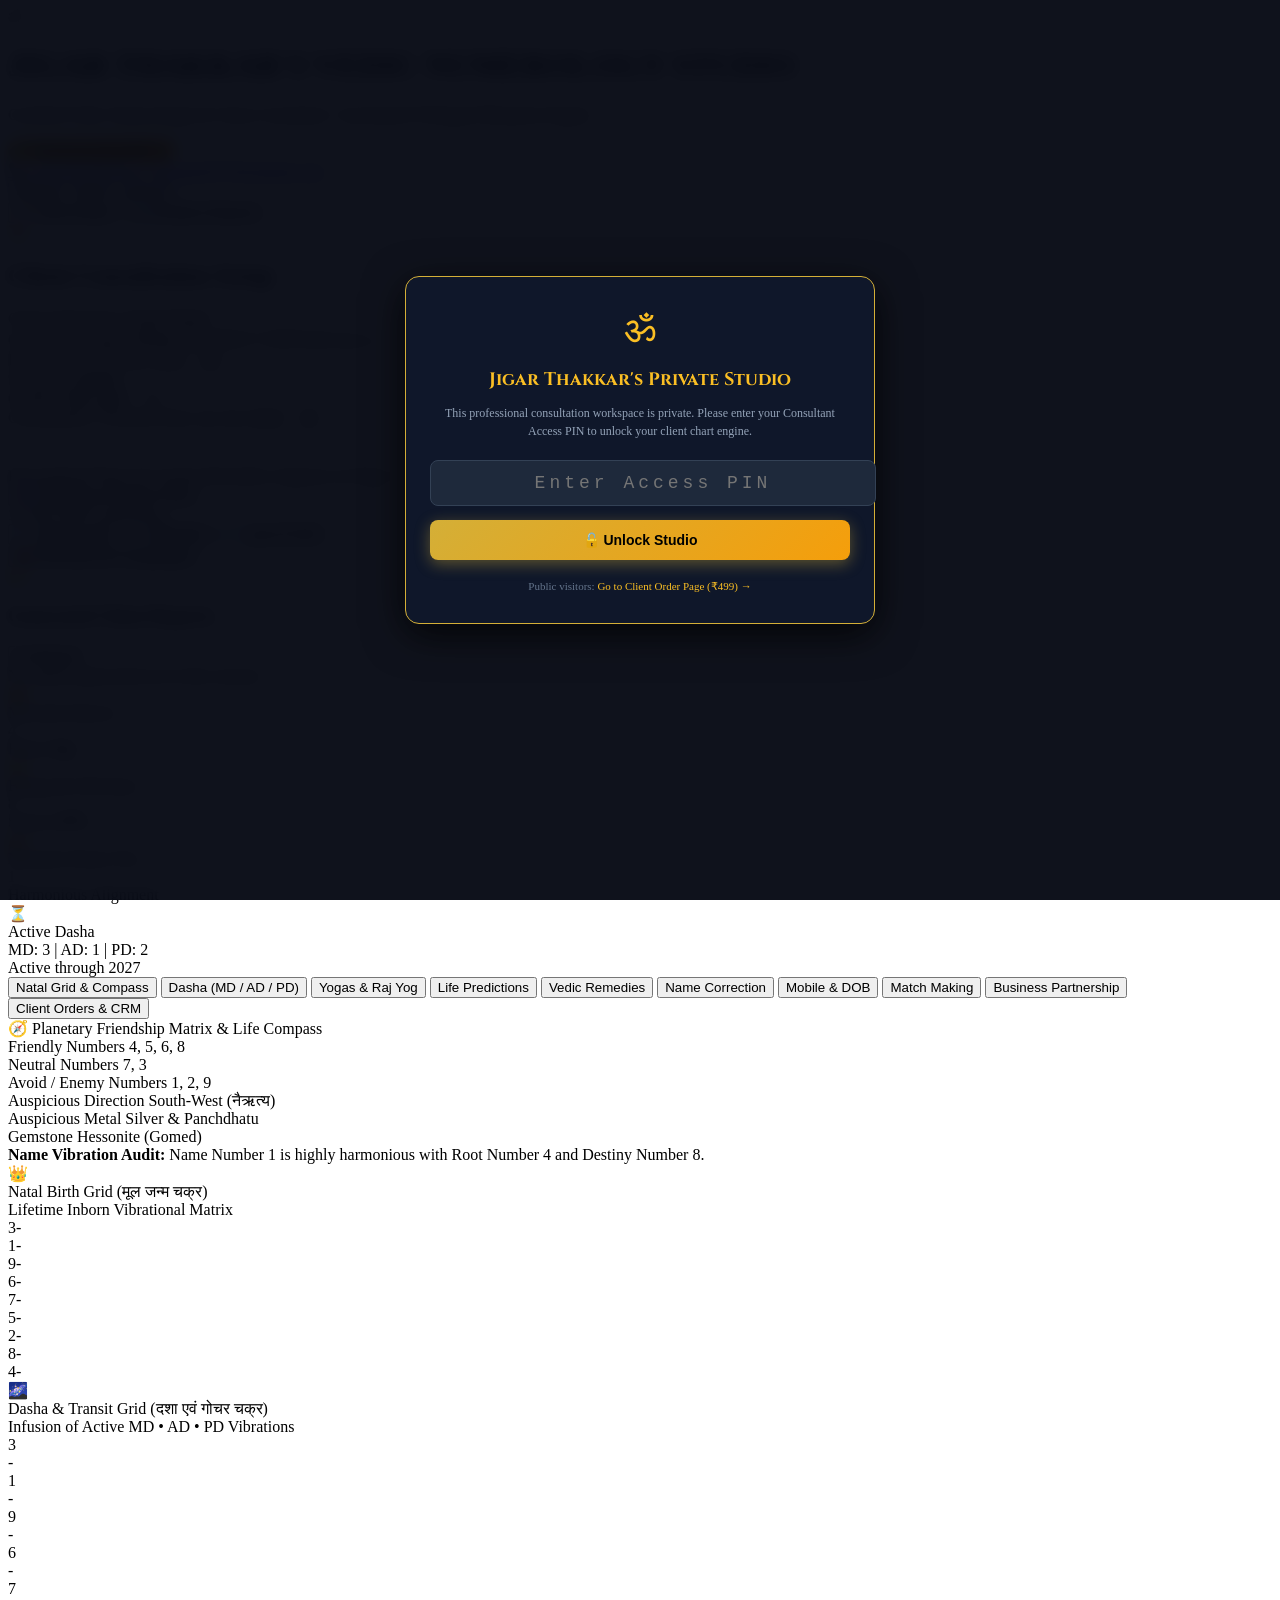
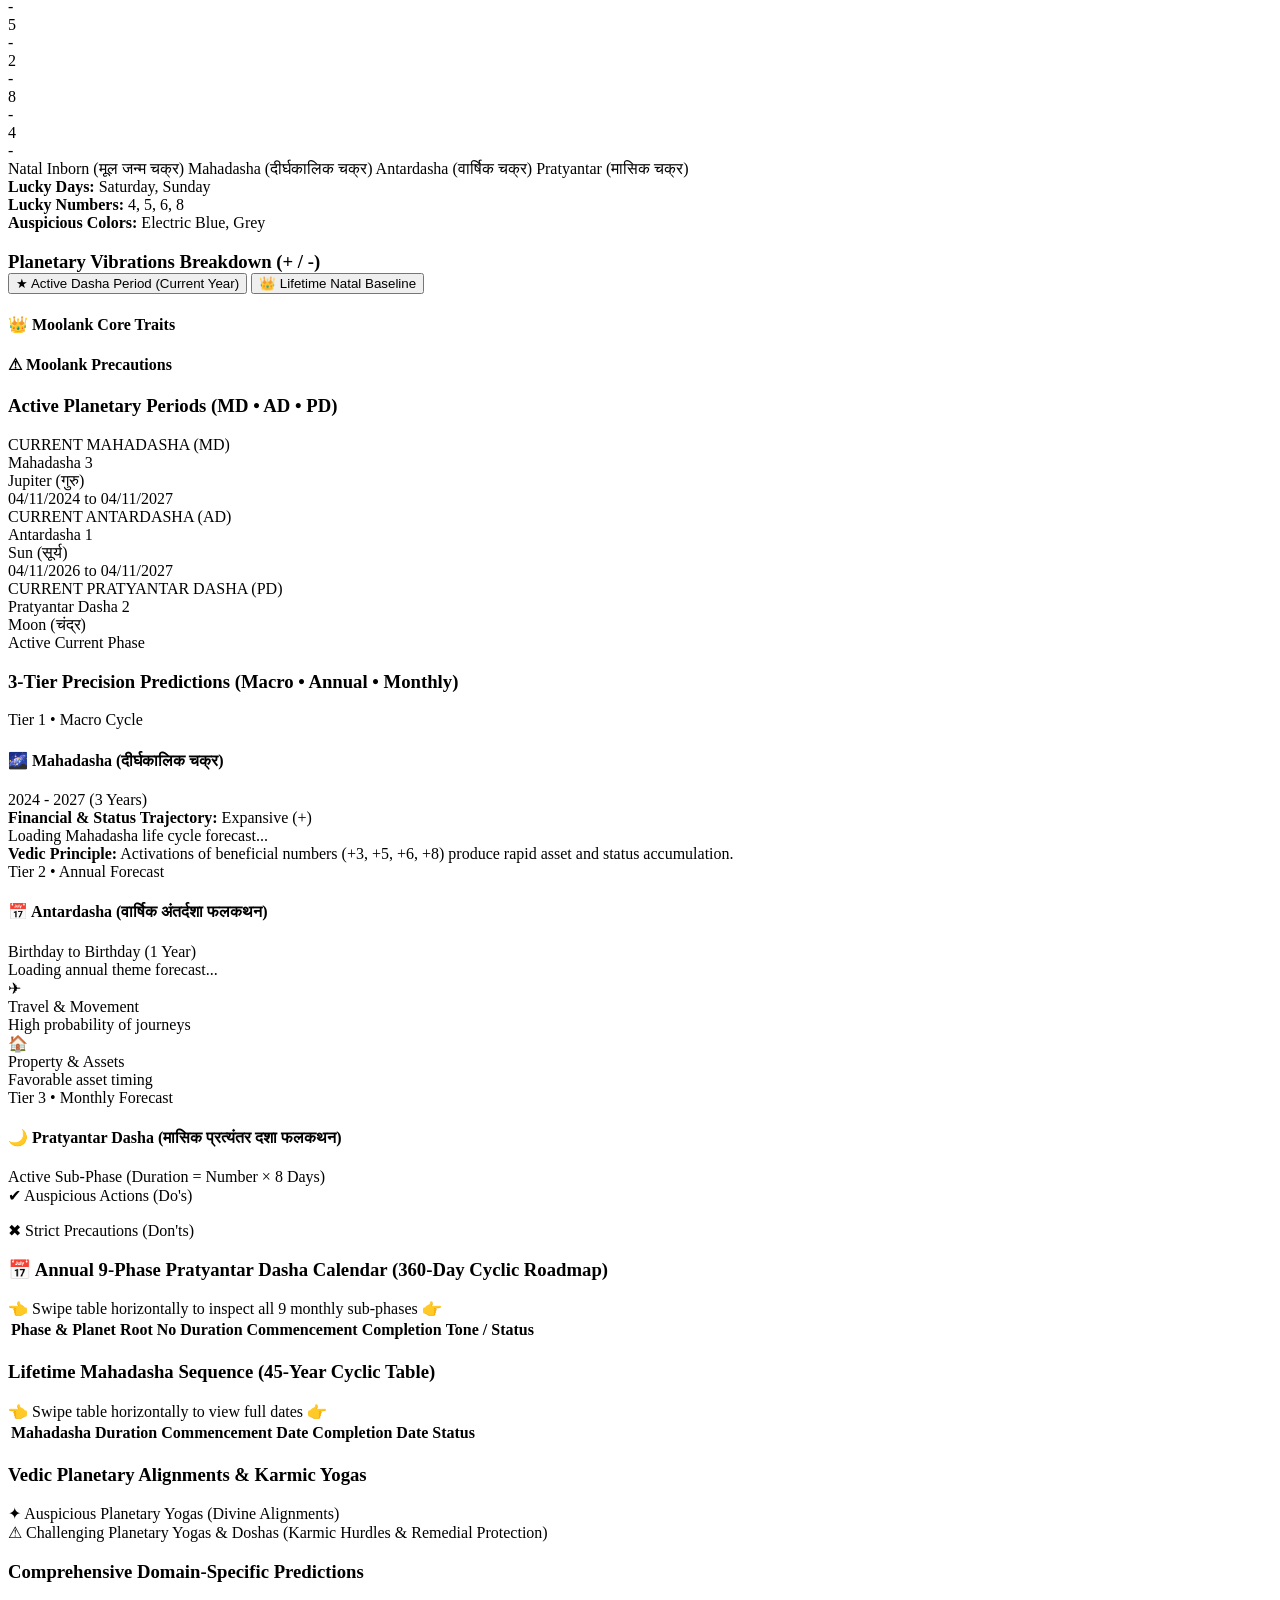
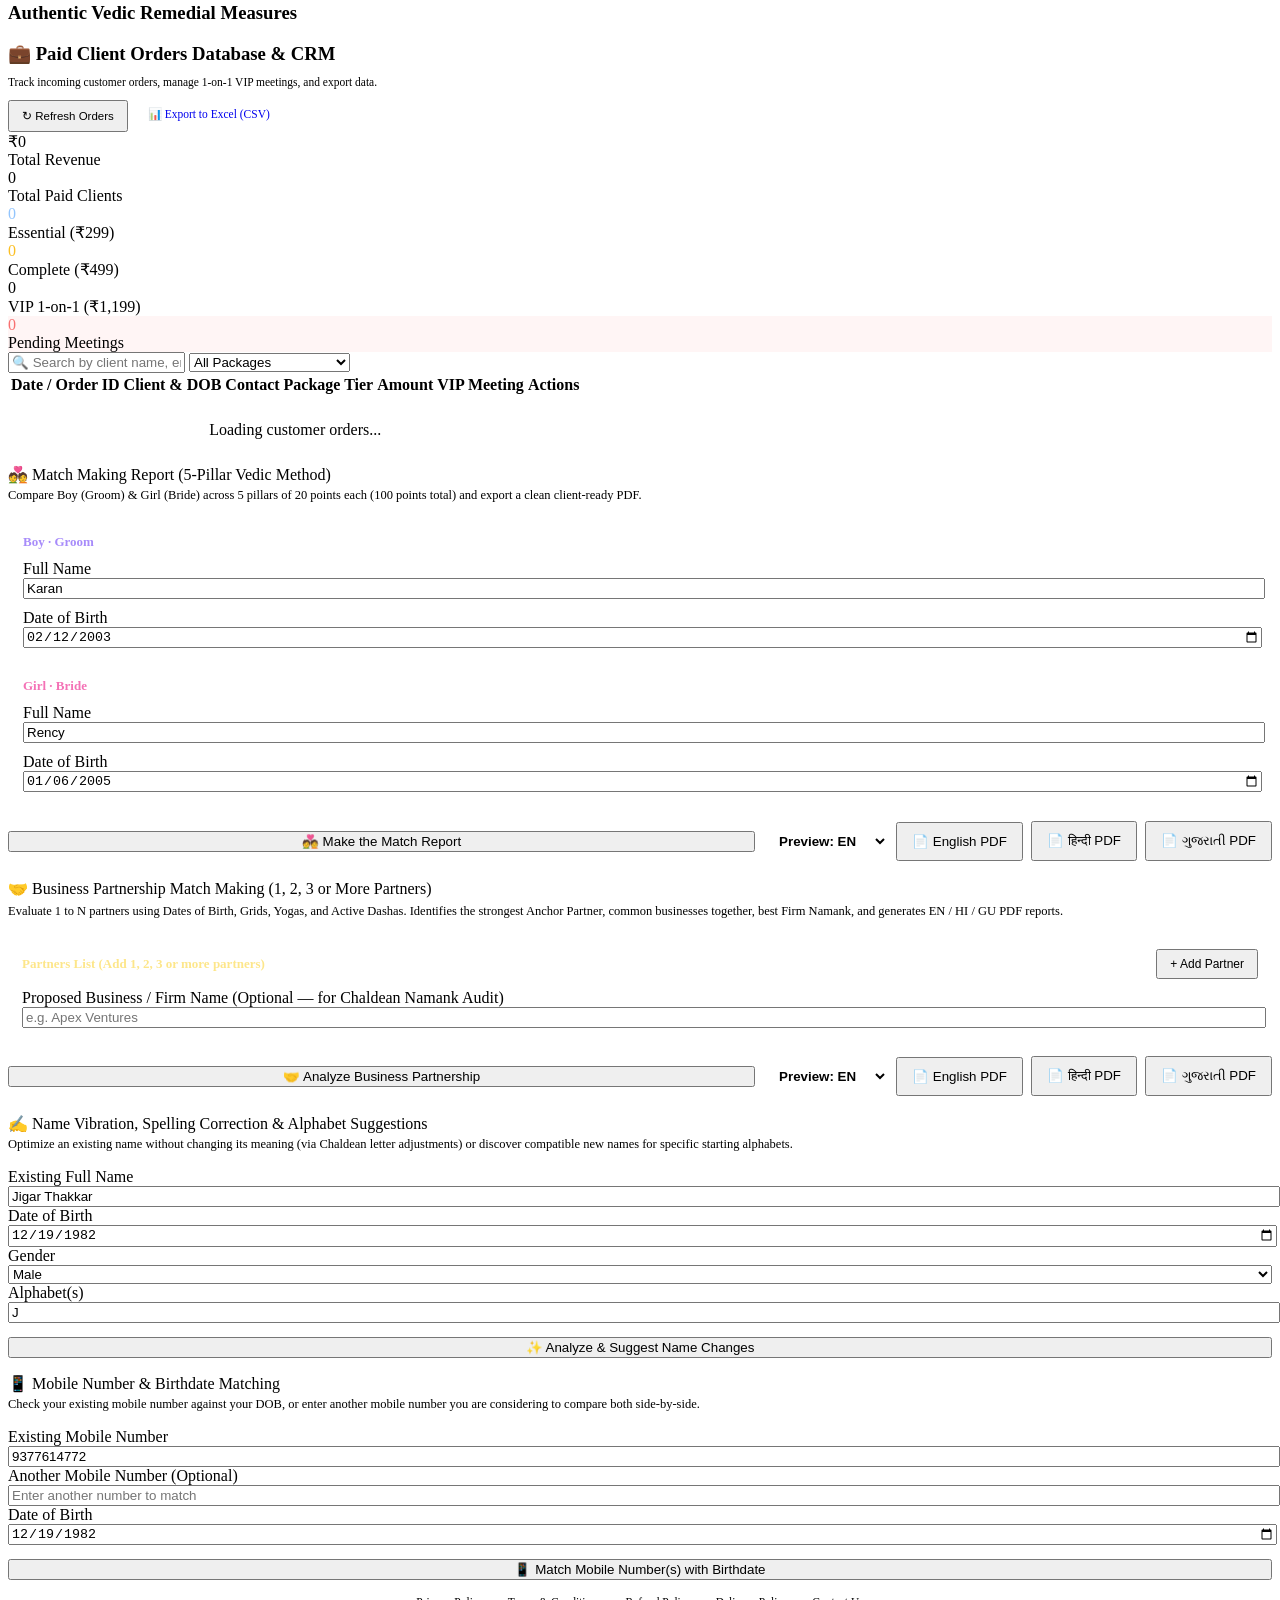
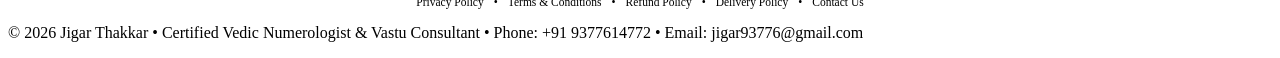
==== commit 11db0708: "Make Studio and Order URLs 100% mobile-responsive and apply Occult-Science Cosmic Violet & Temple Go" ====
--- a/static/index.html
+++ b/static/index.html
@@ -617,7 +617,7 @@
                             </p>
                         </div>
 
-                        <div style="display: grid; grid-template-columns: 1fr 1fr; gap: 14px; margin-bottom: 14px;">
+                        <div class="resp-grid-2" style="margin-bottom: 14px;">
                             <div style="background: rgba(255,255,255,0.03); border: 1px solid rgba(255,255,255,0.1); border-radius: 10px; padding: 14px;">
                                 <div style="font-weight: 700; color: #a78bfa; margin-bottom: 10px; font-size: 13px;">Boy · Groom</div>
                                 <div class="form-group" style="margin-bottom: 10px;">
@@ -700,7 +700,7 @@
                             </p>
                         </div>
 
-                        <div style="display: grid; grid-template-columns: 1.2fr 0.9fr 0.7fr 0.7fr; gap: 12px; margin-bottom: 14px;">
+                        <div class="resp-grid-4" style="margin-bottom: 14px;">
                             <div class="form-group">
                                 <label for="nm-name">Existing Full Name</label>
                                 <input type="text" id="nm-name" placeholder="e.g. Jigar Thakkar" value="Jigar Thakkar" style="width:100%;">
@@ -735,7 +735,7 @@
                             </p>
                         </div>
 
-                        <div style="display: grid; grid-template-columns: 1fr 1fr 1fr; gap: 12px; margin-bottom: 14px;">
+                        <div class="resp-grid-3" style="margin-bottom: 14px;">
                             <div class="form-group">
                                 <label for="mob-number">Existing Mobile Number</label>
                                 <input type="text" id="mob-number" placeholder="e.g. 9377614772" value="9377614772" style="width:100%;">
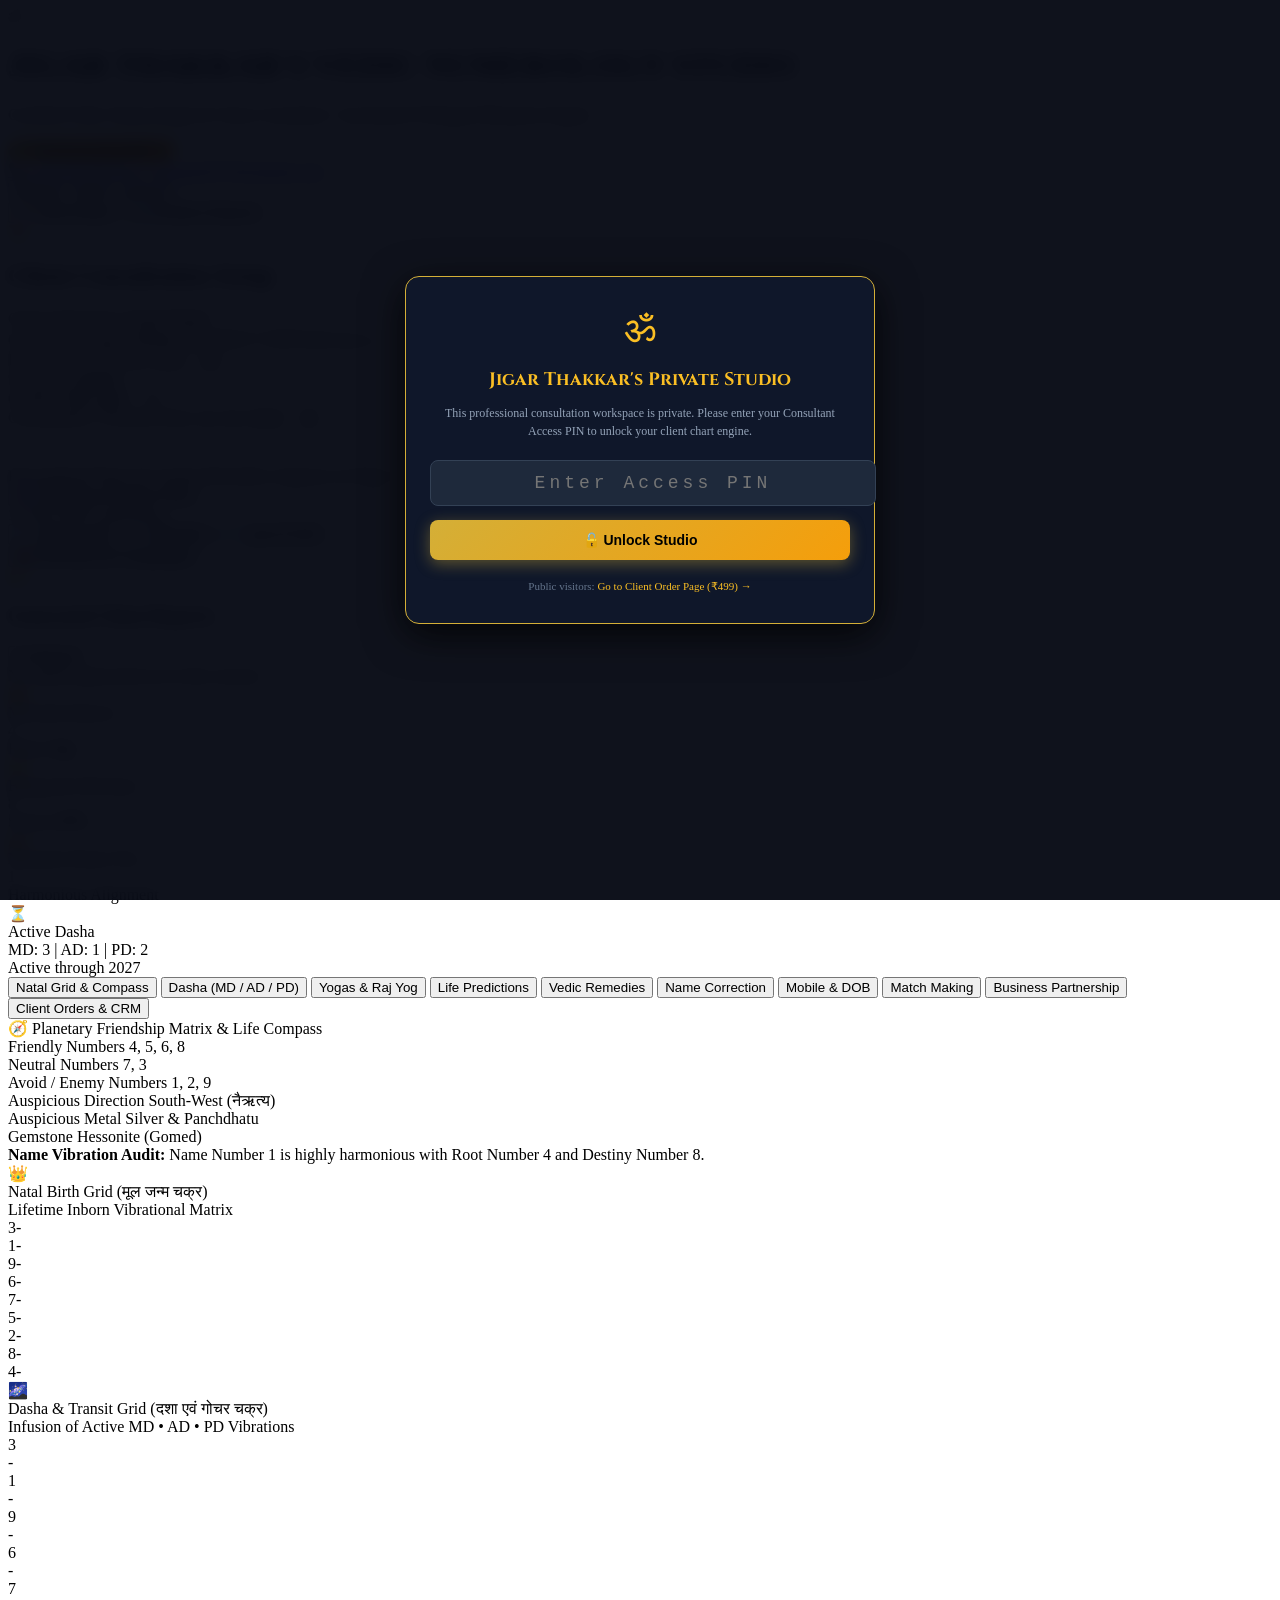
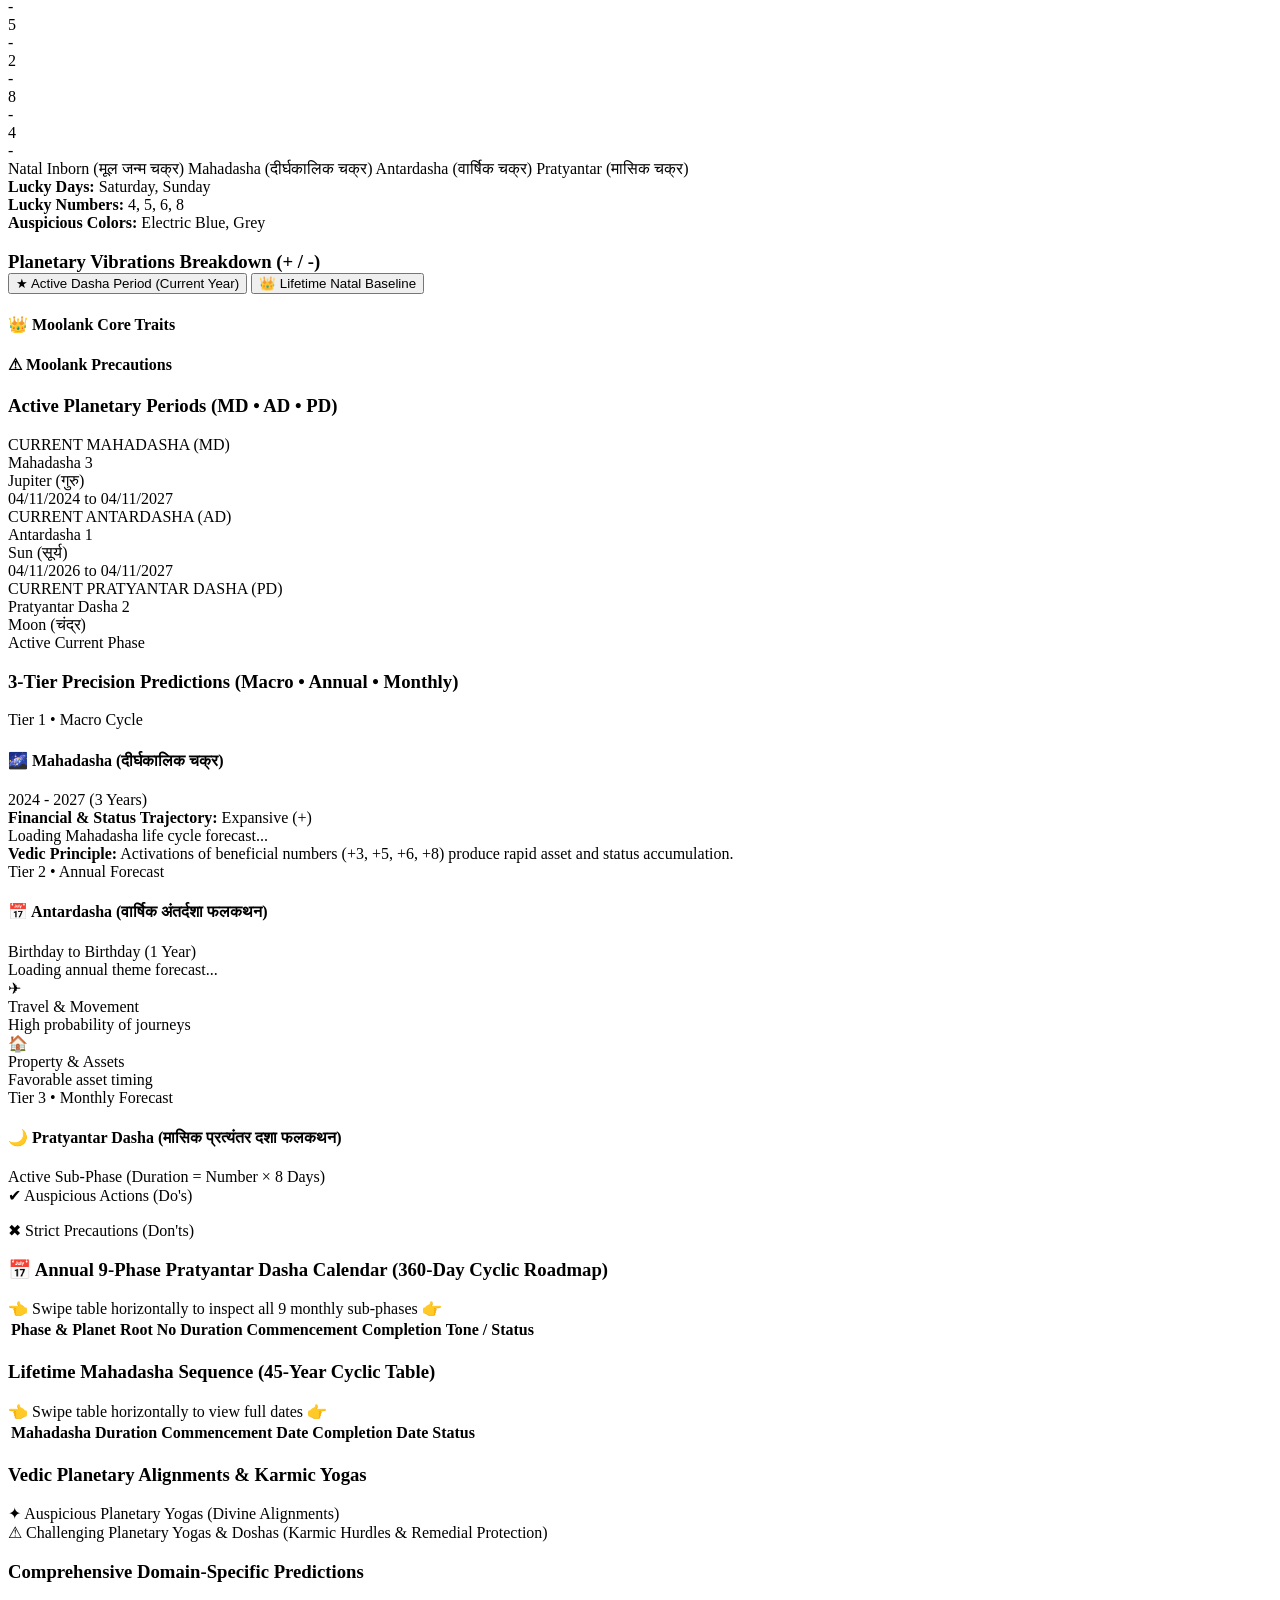
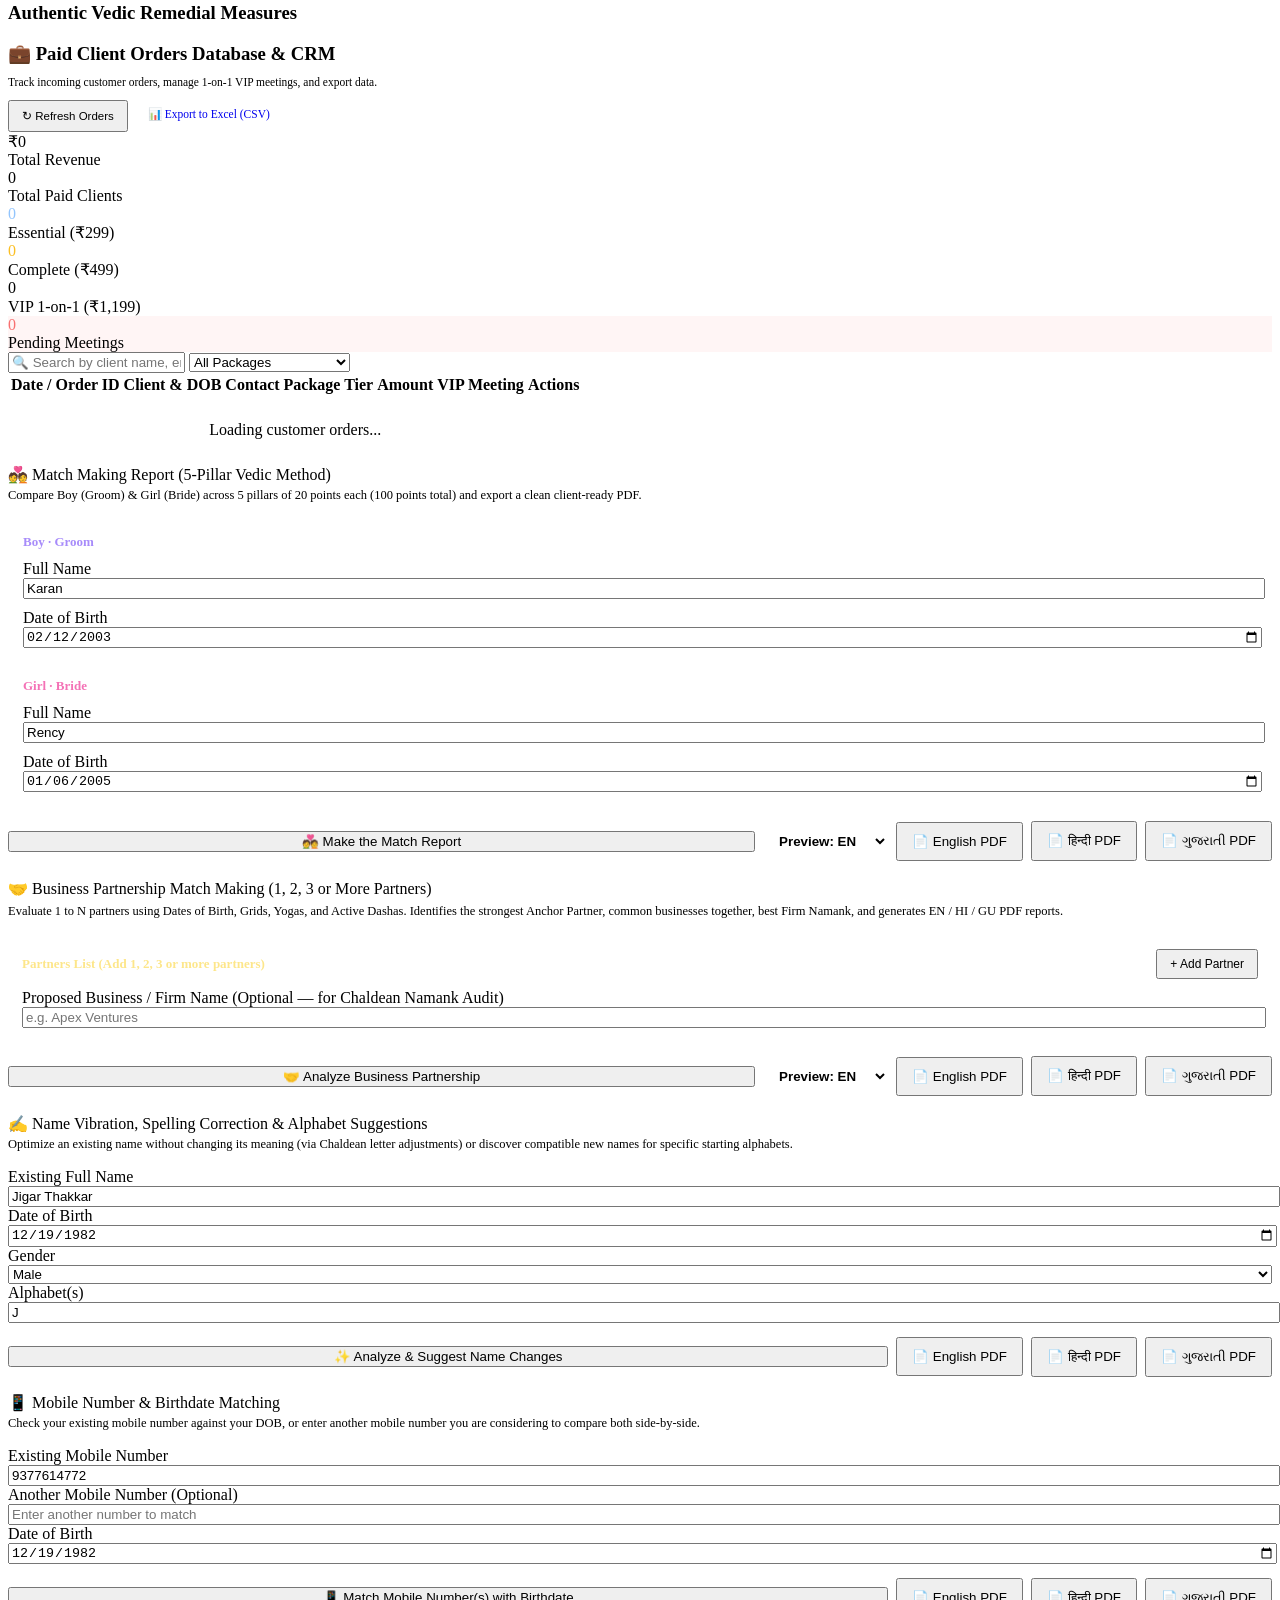
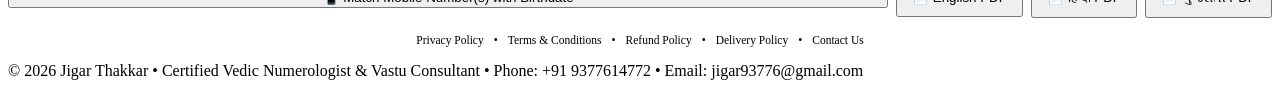
==== commit 11002452: "Add 1-click EN/HI/GU PDF reports for Name Correction and Mobile & DOB Matching" ====
--- a/static/index.html
+++ b/static/index.html
@@ -722,7 +722,12 @@
                             </div>
                         </div>
 
-                        <button type="button" id="btn-nm-analyze" class="btn-primary" style="width: 100%; margin-bottom: 16px;">✨ Analyze &amp; Suggest Name Changes</button>
+                        <div style="display: flex; gap: 8px; flex-wrap: wrap; align-items: center; margin-bottom: 16px;">
+                            <button type="button" id="btn-nm-analyze" class="btn-primary" style="flex: 1 1 220px;">✨ Analyze &amp; Suggest Name Changes</button>
+                            <button type="button" class="btn-secondary nm-pdf-btn" data-lang="en" style="padding: 10px 14px; white-space: nowrap;">📄 English PDF</button>
+                            <button type="button" class="btn-secondary nm-pdf-btn" data-lang="hi" style="padding: 10px 14px; white-space: nowrap;">📄 हिन्दी PDF</button>
+                            <button type="button" class="btn-secondary nm-pdf-btn" data-lang="gu" style="padding: 10px 14px; white-space: nowrap;">📄 ગુજરાતી PDF</button>
+                        </div>
                         <div id="nm-results-container"></div>
                     </div>
 
@@ -750,7 +755,12 @@
                             </div>
                         </div>
 
-                        <button type="button" id="btn-mob-analyze" class="btn-primary" style="width: 100%; margin-bottom: 16px;">📱 Match Mobile Number(s) with Birthdate</button>
+                        <div style="display: flex; gap: 8px; flex-wrap: wrap; align-items: center; margin-bottom: 16px;">
+                            <button type="button" id="btn-mob-analyze" class="btn-primary" style="flex: 1 1 220px;">📱 Match Mobile Number(s) with Birthdate</button>
+                            <button type="button" class="btn-secondary mob-pdf-btn" data-lang="en" style="padding: 10px 14px; white-space: nowrap;">📄 English PDF</button>
+                            <button type="button" class="btn-secondary mob-pdf-btn" data-lang="hi" style="padding: 10px 14px; white-space: nowrap;">📄 हिन्दी PDF</button>
+                            <button type="button" class="btn-secondary mob-pdf-btn" data-lang="gu" style="padding: 10px 14px; white-space: nowrap;">📄 ગુજરાતી PDF</button>
+                        </div>
                         <div id="mob-results-container"></div>
                     </div>
                 </div>
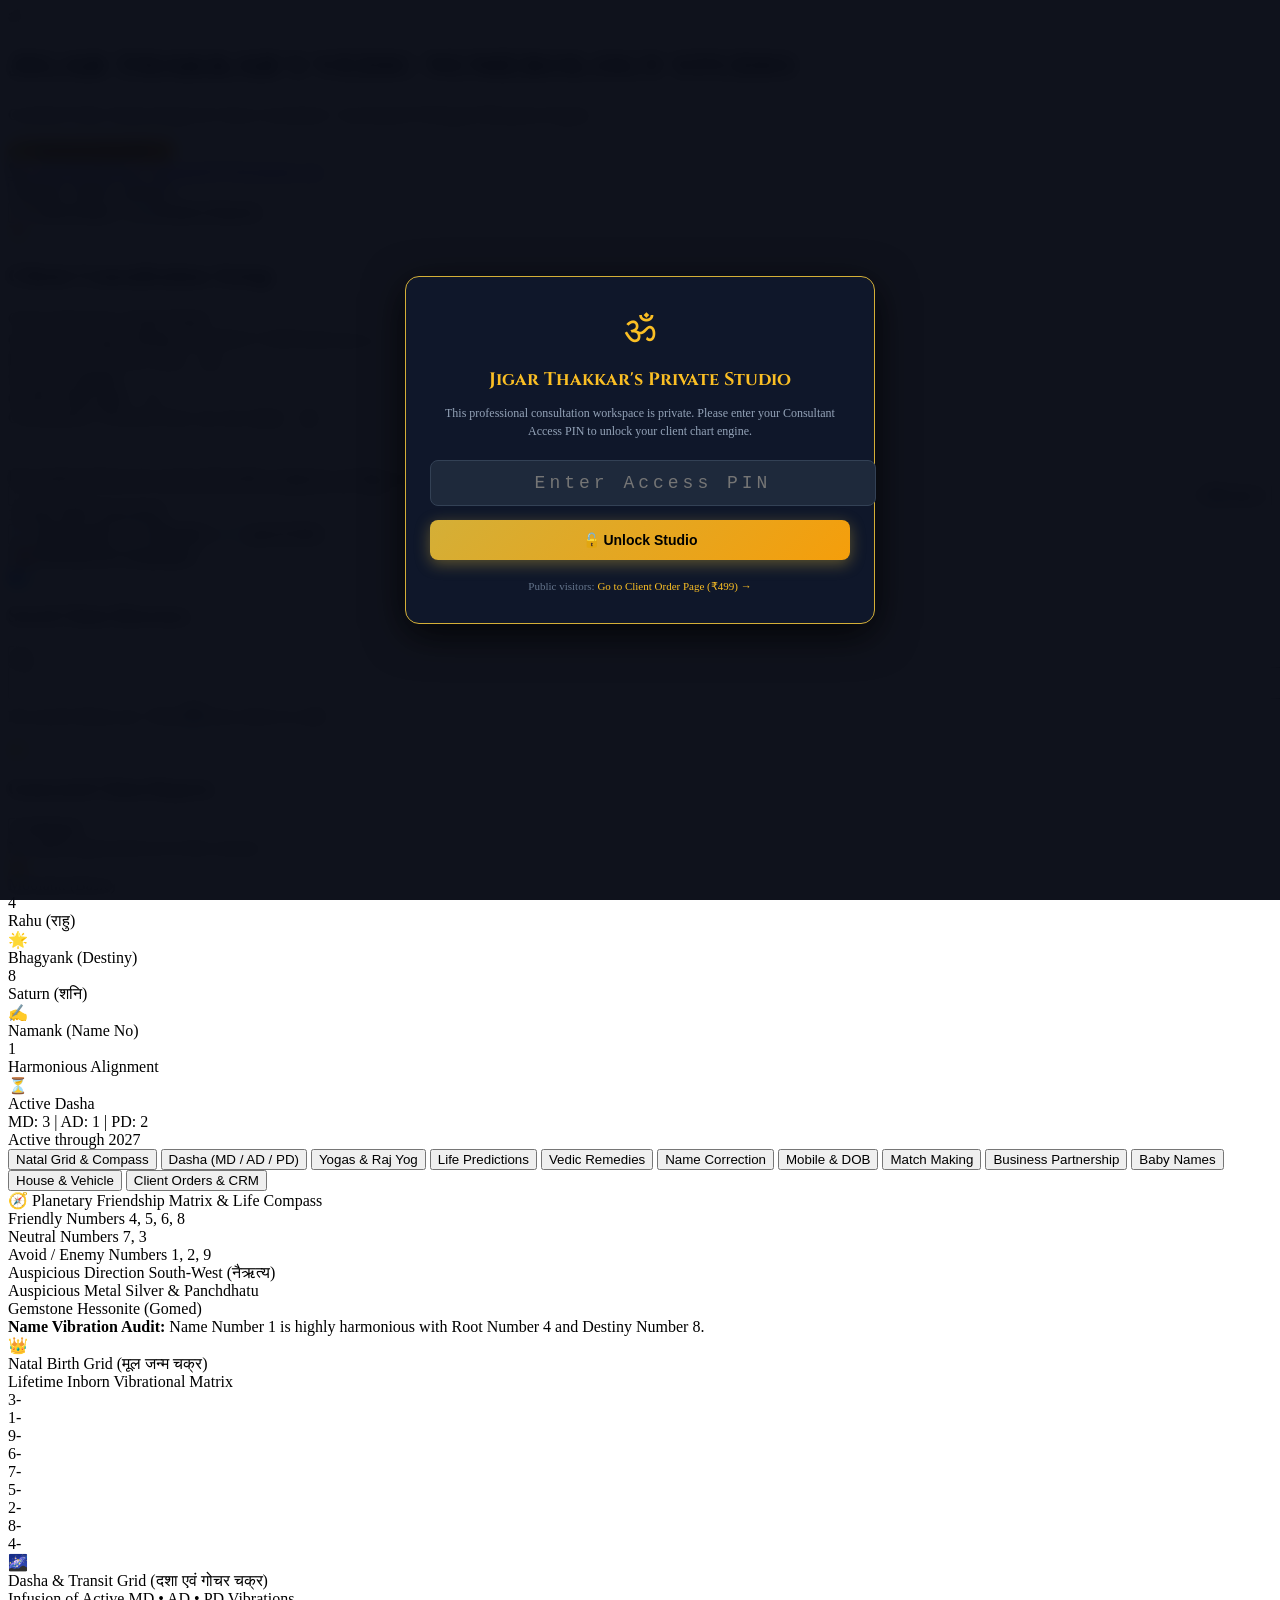
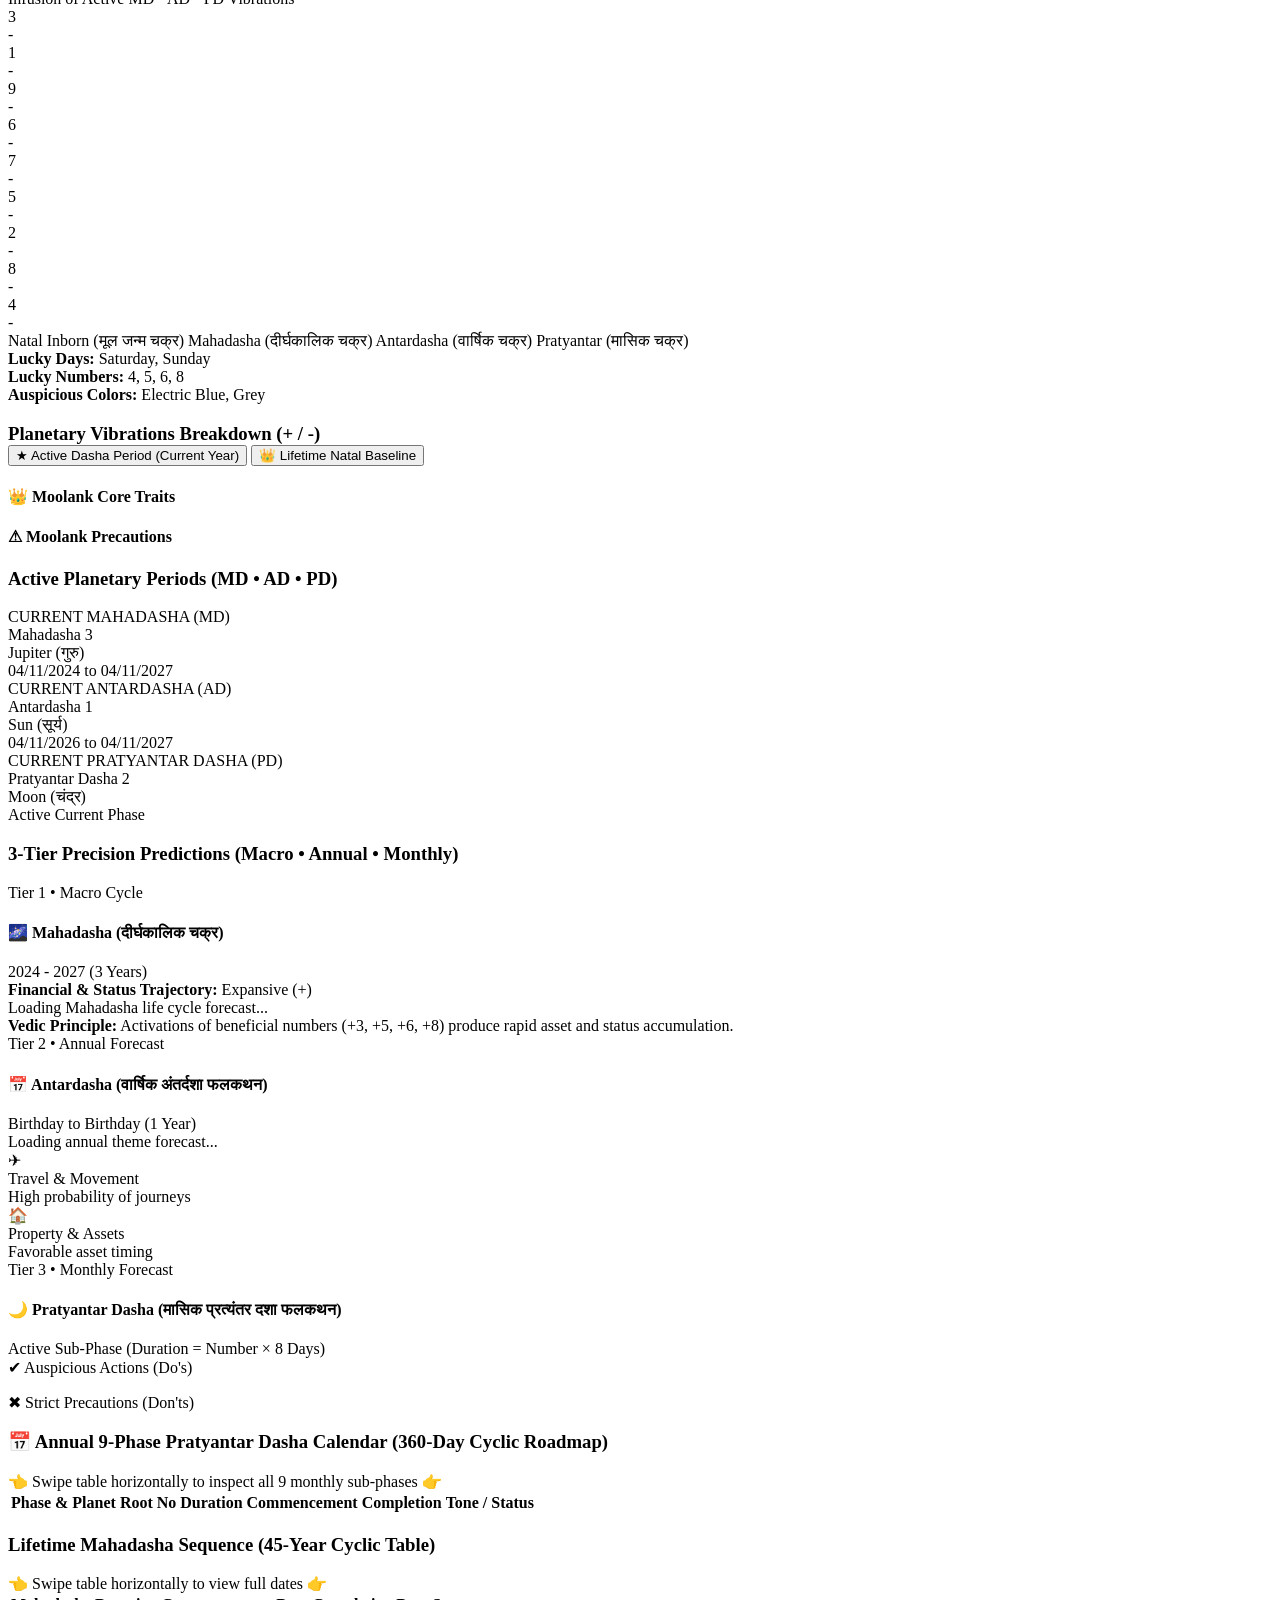
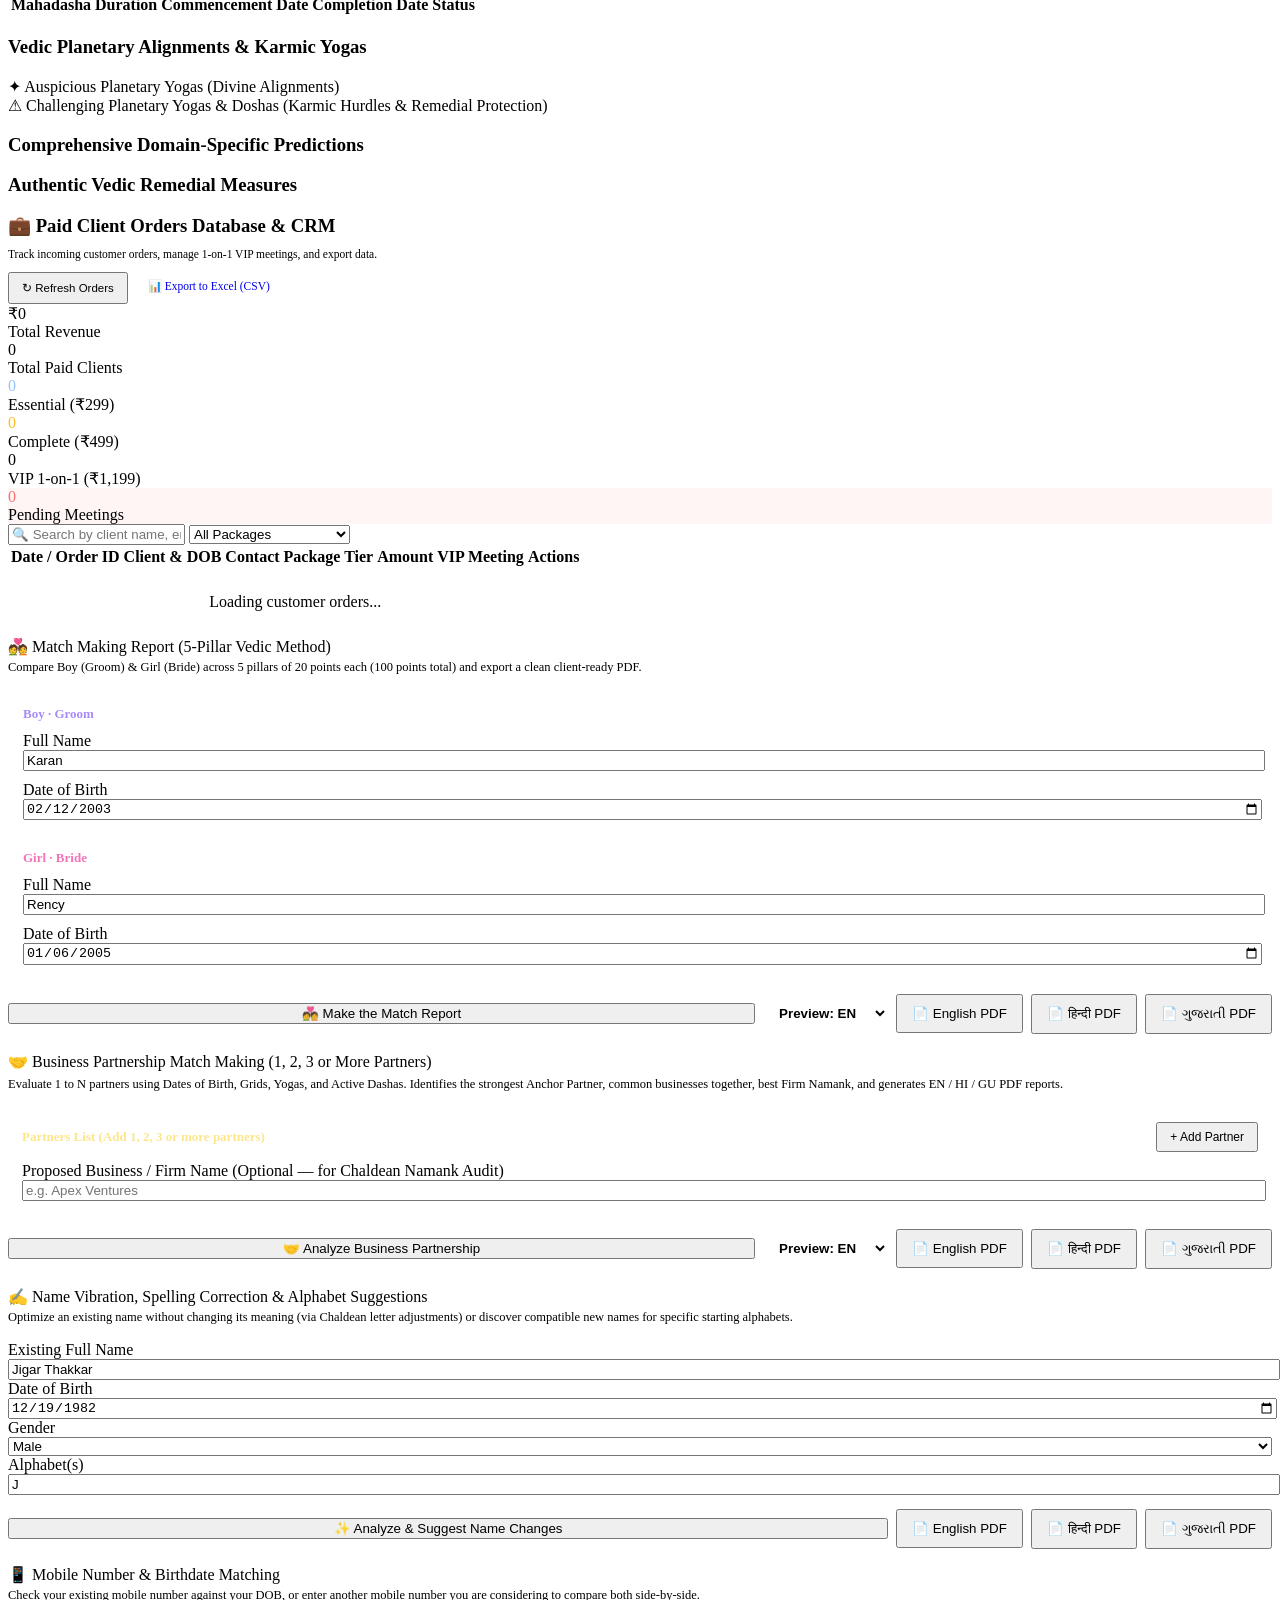
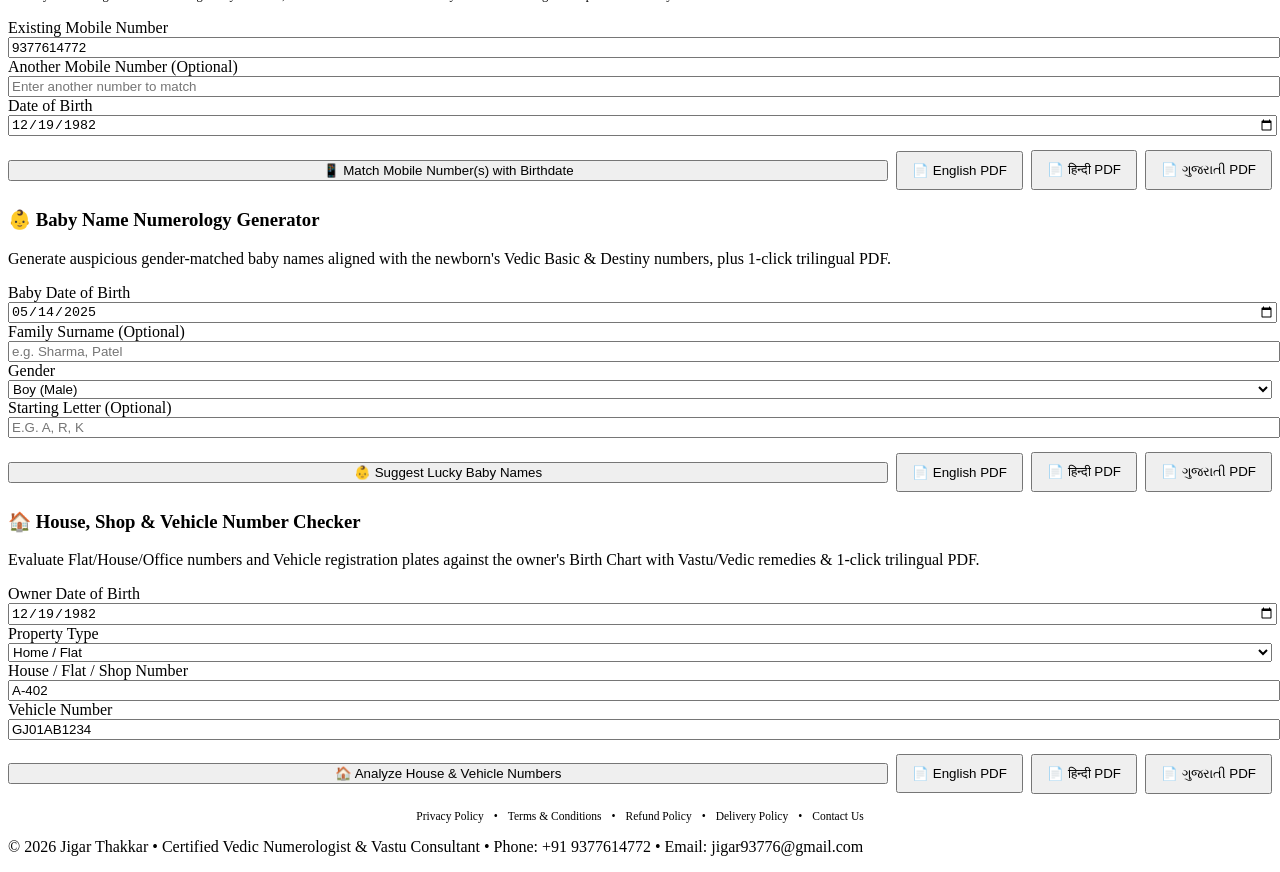
==== commit eabfda01: "Add Saved Client Directory, Baby Name Generator, and House & Vehicle Checker with trilingual PDFs" ====
--- a/static/index.html
+++ b/static/index.html
@@ -106,9 +106,14 @@
 
                         <!-- Action Buttons Stack -->
                         <div class="action-buttons-stack">
-                            <button type="submit" id="btn-calculate" class="btn btn-primary btn-touch">
-                                <span class="btn-icon">🔮</span> Calculate & Analyze Chart
-                            </button>
+                            <div style="display:flex;gap:8px;">
+                                <button type="submit" id="btn-calculate" class="btn btn-primary btn-touch" style="flex:1;">
+                                    <span class="btn-icon">🔮</span> Calculate & Analyze Chart
+                                </button>
+                                <button type="button" id="btn-save-client" class="btn btn-secondary btn-touch" title="Save client to directory" style="white-space:nowrap;padding:0 12px;">
+                                    💾 Save
+                                </button>
+                            </div>
 
                             <div class="pdf-actions-header">1-Click PDF Generation</div>
                             <div class="pdf-btn-grid">
@@ -127,6 +132,21 @@
                             </button>
                         </div>
                     </form>
+                </div>
+
+                <!-- Saved Client Directory Box -->
+                <div class="card recent-reports-card" id="saved-clients-card" style="margin-bottom:14px;">
+                    <div class="panel-header-mini">
+                        <div class="hdr-left">
+                            <span class="icon">👥</span>
+                            <h3>Saved Client Directory</h3>
+                        </div>
+                        <button id="btn-refresh-clients" class="btn-icon-mini" title="Refresh">↻</button>
+                    </div>
+                    <input type="text" id="saved-clients-search" placeholder="Search saved clients by name or phone..." style="width:100%;margin-bottom:8px;padding:7px 10px;font-size:12px;">
+                    <div id="saved-clients-list" class="reports-list" style="max-height:190px;overflow-y:auto;">
+                        <div class="empty-state">No saved clients yet. Click 💾 Save above to add.</div>
+                    </div>
                 </div>
 
                 <!-- Recent Generated Reports Box -->
@@ -203,6 +223,8 @@
                             <button class="tab-btn" data-tab="tab-mobile" id="tab-btn-mobile">Mobile &amp; DOB</button>
                             <button class="tab-btn" data-tab="tab-matchmaking" id="tab-btn-matchmaking">Match Making</button>
                             <button class="tab-btn" data-tab="tab-business" id="tab-btn-business">Business Partnership</button>
+                            <button class="tab-btn" data-tab="tab-baby" id="tab-btn-baby">Baby Names</button>
+                            <button class="tab-btn" data-tab="tab-propveh" id="tab-btn-propveh">House &amp; Vehicle</button>
                             <button class="tab-btn" data-tab="tab-crm" id="tab-btn-crm">Client Orders &amp; CRM</button>
                         </nav>
                     </div>
@@ -762,6 +784,84 @@
                             <button type="button" class="btn-secondary mob-pdf-btn" data-lang="gu" style="padding: 10px 14px; white-space: nowrap;">📄 ગુજરાતી PDF</button>
                         </div>
                         <div id="mob-results-container"></div>
+                    </div>
+
+                    <!-- Tab: Baby Name Numerology Generator -->
+                    <div id="tab-baby" class="tab-content">
+                        <div class="section-header-line">
+                            <h3>👶 Baby Name Numerology Generator</h3>
+                            <p class="section-subtitle">Generate auspicious gender-matched baby names aligned with the newborn's Vedic Basic &amp; Destiny numbers, plus 1-click trilingual PDF.</p>
+                        </div>
+
+                        <div class="resp-grid-4" style="margin-bottom: 14px;">
+                            <div class="form-group">
+                                <label for="baby-dob">Baby Date of Birth</label>
+                                <input type="date" id="baby-dob" value="2025-05-14" style="width:100%;">
+                            </div>
+                            <div class="form-group">
+                                <label for="baby-surname">Family Surname (Optional)</label>
+                                <input type="text" id="baby-surname" placeholder="e.g. Sharma, Patel" style="width:100%;">
+                            </div>
+                            <div class="form-group">
+                                <label for="baby-gender">Gender</label>
+                                <select id="baby-gender" style="width:100%;">
+                                    <option value="Male">Boy (Male)</option>
+                                    <option value="Female">Girl (Female)</option>
+                                    <option value="Unisex">Both / Unisex</option>
+                                </select>
+                            </div>
+                            <div class="form-group">
+                                <label for="baby-alpha">Starting Letter (Optional)</label>
+                                <input type="text" id="baby-alpha" maxlength="1" placeholder="e.g. A, R, K" style="width:100%;text-transform:uppercase;">
+                            </div>
+                        </div>
+
+                        <div style="display: flex; gap: 8px; flex-wrap: wrap; align-items: center; margin-bottom: 16px;">
+                            <button type="button" id="btn-baby-analyze" class="btn-primary" style="flex: 1 1 220px;">👶 Suggest Lucky Baby Names</button>
+                            <button type="button" class="btn-secondary baby-pdf-btn" data-lang="en" style="padding: 10px 14px; white-space: nowrap;">📄 English PDF</button>
+                            <button type="button" class="btn-secondary baby-pdf-btn" data-lang="hi" style="padding: 10px 14px; white-space: nowrap;">📄 हिन्दी PDF</button>
+                            <button type="button" class="btn-secondary baby-pdf-btn" data-lang="gu" style="padding: 10px 14px; white-space: nowrap;">📄 ગુજરાતી PDF</button>
+                        </div>
+                        <div id="baby-results-container"></div>
+                    </div>
+
+                    <!-- Tab: House, Shop & Vehicle Number Checker -->
+                    <div id="tab-propveh" class="tab-content">
+                        <div class="section-header-line">
+                            <h3>🏠 House, Shop &amp; Vehicle Number Checker</h3>
+                            <p class="section-subtitle">Evaluate Flat/House/Office numbers and Vehicle registration plates against the owner's Birth Chart with Vastu/Vedic remedies &amp; 1-click trilingual PDF.</p>
+                        </div>
+
+                        <div class="resp-grid-4" style="margin-bottom: 14px;">
+                            <div class="form-group">
+                                <label for="pv-dob">Owner Date of Birth</label>
+                                <input type="date" id="pv-dob" value="1982-12-19" style="width:100%;">
+                            </div>
+                            <div class="form-group">
+                                <label for="pv-prop-type">Property Type</label>
+                                <select id="pv-prop-type" style="width:100%;">
+                                    <option value="Home / Flat">Home / Flat</option>
+                                    <option value="Shop / Office">Shop / Office</option>
+                                    <option value="Plot / Villa">Plot / Villa</option>
+                                </select>
+                            </div>
+                            <div class="form-group">
+                                <label for="pv-house">House / Flat / Shop Number</label>
+                                <input type="text" id="pv-house" placeholder="e.g. A-402, 108" value="A-402" style="width:100%;">
+                            </div>
+                            <div class="form-group">
+                                <label for="pv-vehicle">Vehicle Number</label>
+                                <input type="text" id="pv-vehicle" placeholder="e.g. GJ01AB1234" value="GJ01AB1234" style="width:100%;text-transform:uppercase;">
+                            </div>
+                        </div>
+
+                        <div style="display: flex; gap: 8px; flex-wrap: wrap; align-items: center; margin-bottom: 16px;">
+                            <button type="button" id="btn-pv-analyze" class="btn-primary" style="flex: 1 1 220px;">🏠 Analyze House &amp; Vehicle Numbers</button>
+                            <button type="button" class="btn-secondary pv-pdf-btn" data-lang="en" style="padding: 10px 14px; white-space: nowrap;">📄 English PDF</button>
+                            <button type="button" class="btn-secondary pv-pdf-btn" data-lang="hi" style="padding: 10px 14px; white-space: nowrap;">📄 हिन्दी PDF</button>
+                            <button type="button" class="btn-secondary pv-pdf-btn" data-lang="gu" style="padding: 10px 14px; white-space: nowrap;">📄 ગુજરાતી PDF</button>
+                        </div>
+                        <div id="pv-results-container"></div>
                     </div>
                 </div>
             </section>
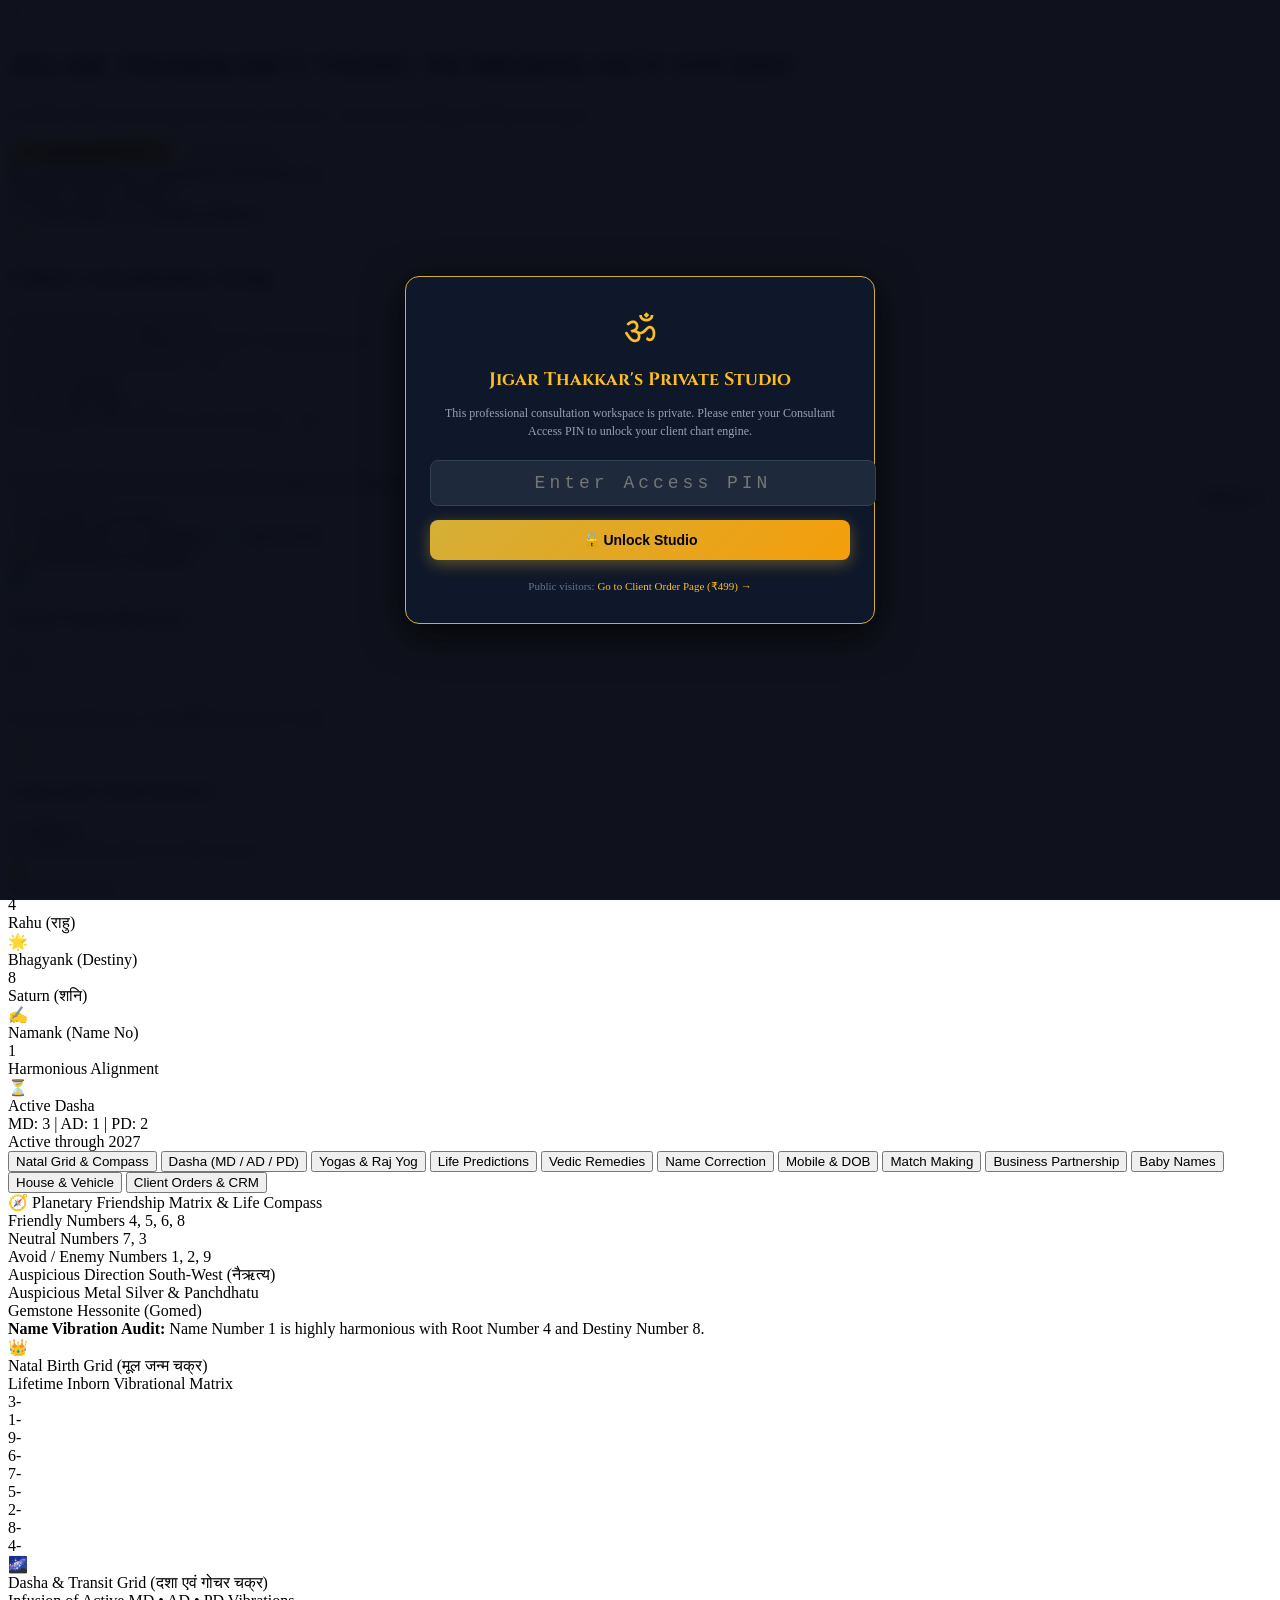
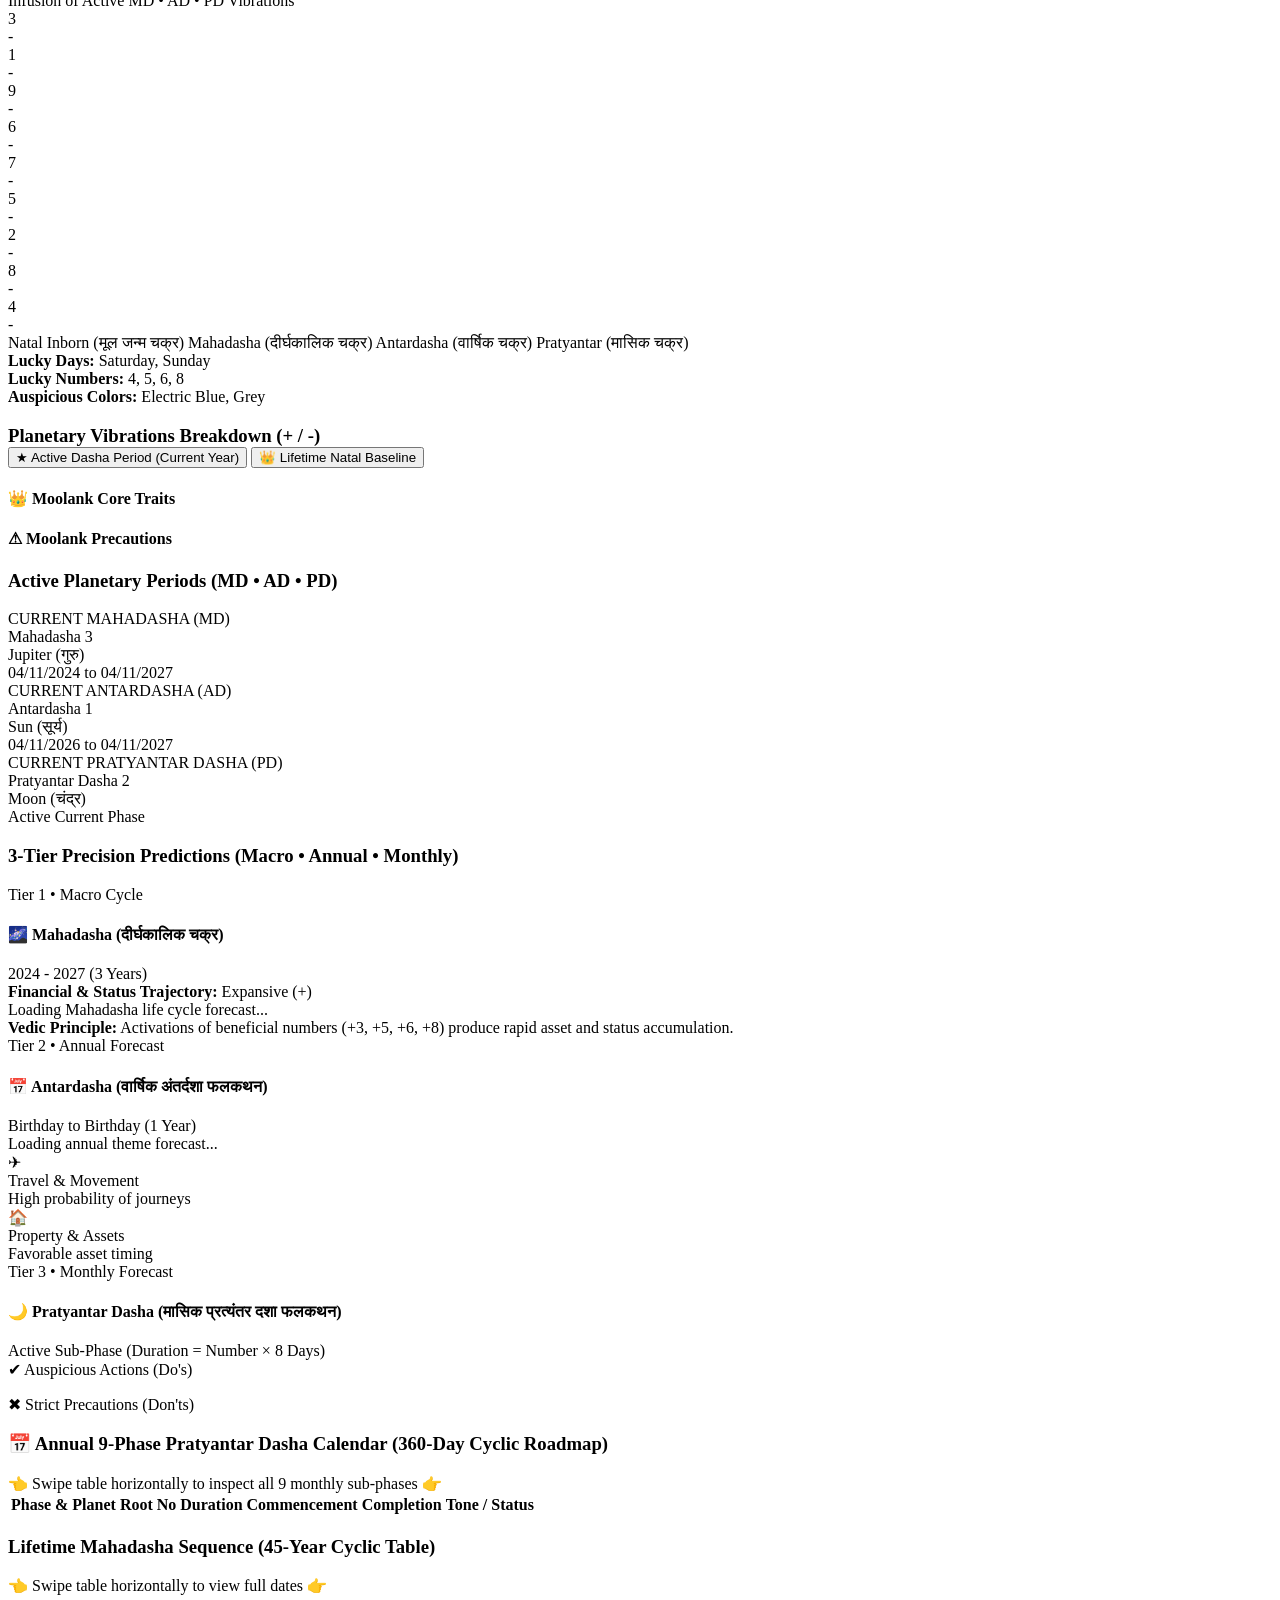
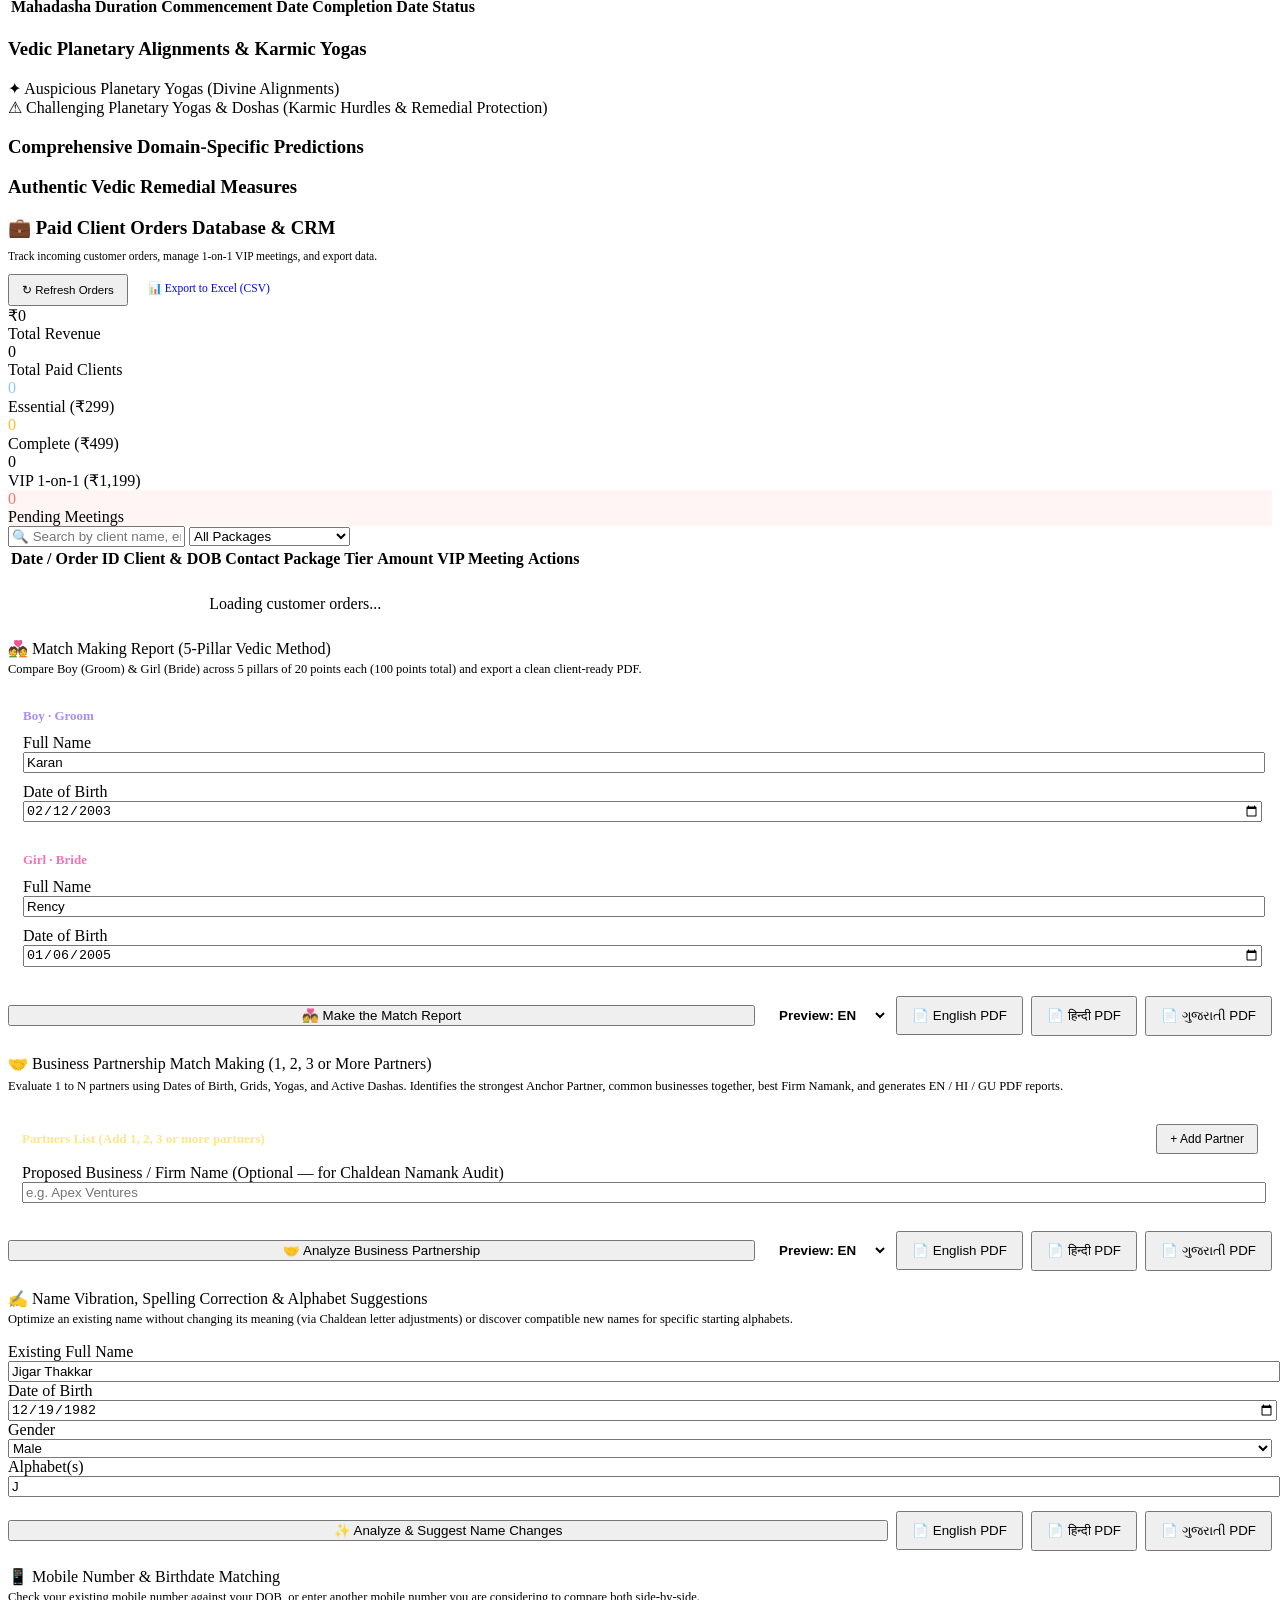
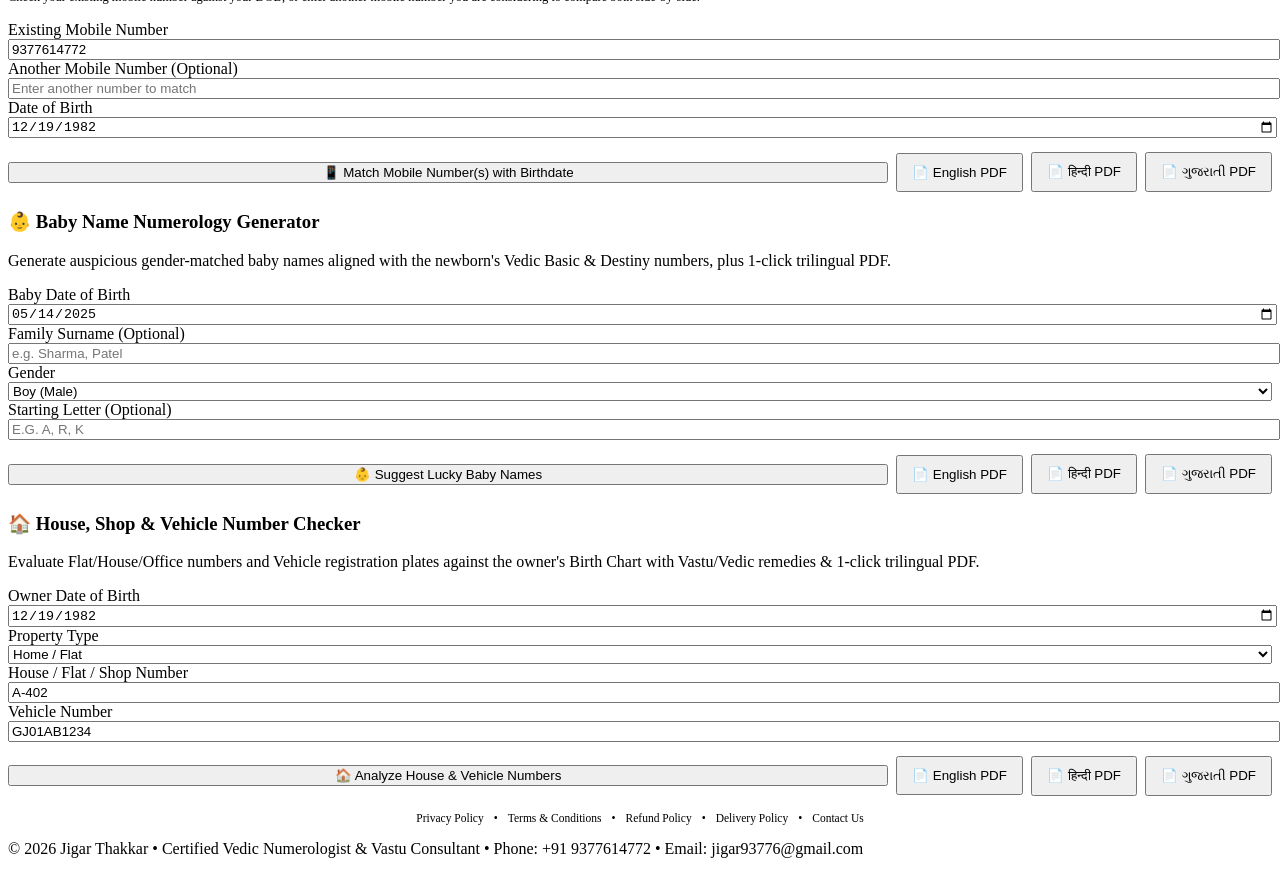
==== commit 4cde246c: "Add Step 1 & Step 2: White-Label Multi-Tenant SaaS (/t/slug) and Master Admin Dashboard (/admin)" ====
--- a/static/index.html
+++ b/static/index.html
@@ -26,6 +26,7 @@
             </div>
             <div class="header-controls">
                 <a href="/order" target="_blank" class="funnel-badge-btn" style="background: linear-gradient(135deg, #d4af37, #f59e0b); color: #000000; font-weight: 800; font-size: 11px; padding: 4px 10px; border-radius: 20px; text-decoration: none; display: inline-flex; align-items: center; gap: 4px; box-shadow: 0 2px 8px rgba(212,175,55,0.4); white-space: nowrap;">⚡ Instagram Funnel (₹499) ↗</a>
+                <a href="/admin" target="_blank" class="master-only-btn" style="background: rgba(139,92,246,0.25); border: 1px solid rgba(139,92,246,0.6); color: #e9d5ff; font-weight: 700; font-size: 11px; padding: 4px 10px; border-radius: 20px; text-decoration: none; display: inline-flex; align-items: center; gap: 4px; white-space: nowrap;">👑 SaaS Admin ↗</a>
                 <div class="consultant-contact-pill">
                     <a href="tel:+919377614772" class="contact-link">📞 +91 9377614772</a>
                     <span class="contact-sep">•</span>
